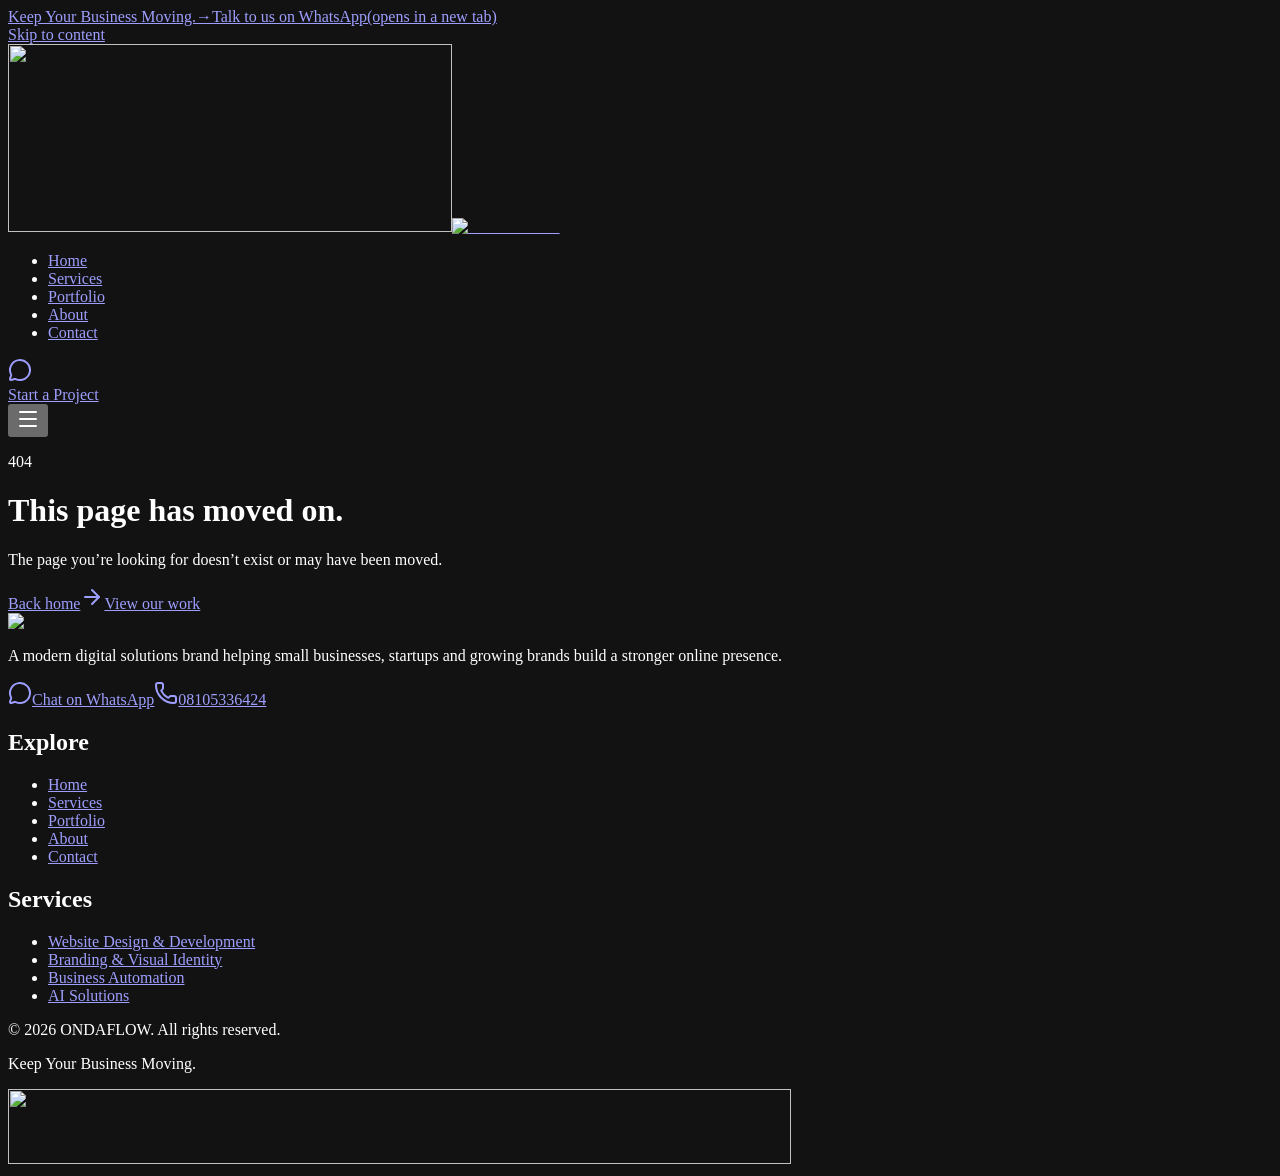
==== 404/index.html @ 3c83a562 "Deploy acc5b81" ====
<!DOCTYPE html><html lang="en" class="QTTWHq_variable VpHh2q_variable ZgHWIW_variable"><head><meta charSet="utf-8"/><meta name="viewport" content="width=device-width, initial-scale=1"/><link rel="preload" as="image" imageSrcSet="/ondaflow-site/brand/ondaflow-icon-960.webp 1x, /ondaflow-site/brand/ondaflow-icon-1440.webp 2x"/><link rel="preload" as="image" imageSrcSet="/ondaflow-site/brand/ondaflow-wordmark-960.webp 1x, /ondaflow-site/brand/ondaflow-wordmark-1440.webp 2x"/><link rel="stylesheet" href="/ondaflow-site/_next/static/chunks/3vk9vojs9kyk1.css" data-precedence="next"/><link rel="preload" as="script" fetchPriority="low" href="/ondaflow-site/_next/static/chunks/1kexj4s7oxhs2.js"/><script src="/ondaflow-site/_next/static/chunks/2r4s4h5xul1n-.js" async=""></script><script src="/ondaflow-site/_next/static/chunks/025e_g9ksha1v.js" async=""></script><script src="/ondaflow-site/_next/static/chunks/3k6omw_e3yz4u.js" async=""></script><script src="/ondaflow-site/_next/static/chunks/turbopack-3lum9zzw87azo.js" async=""></script><script src="/ondaflow-site/_next/static/chunks/327hiana52jrt.js" async=""></script><script src="/ondaflow-site/_next/static/chunks/2cvzv7tgptqig.js" async=""></script><meta name="robots" content="noindex"/><meta name="theme-color" content="#080909"/><meta name="color-scheme" content="dark"/><title>ONDAFLOW — Keep Your Business Moving.</title><meta name="description" content="ONDAFLOW designs websites, builds distinctive brand identities and creates smarter digital solutions that help businesses look professional, work efficiently and grow."/><meta name="application-name" content="ONDAFLOW"/><meta property="og:title" content="ONDAFLOW — Keep Your Business Moving."/><meta property="og:description" content="ONDAFLOW designs websites, builds distinctive brand identities and creates smarter digital solutions that help businesses look professional, work efficiently and grow."/><meta property="og:site_name" content="ONDAFLOW"/><meta property="og:locale" content="en"/><meta property="og:image" content="https://wavethesoundchef-hub.github.io/ondaflow-site/ondaflow-site/opengraph-image.png?opengraph-image.2fow4xd4euu29.png"/><meta property="og:image:type" content="image/png"/><meta property="og:image:width" content="1200"/><meta property="og:image:height" content="630"/><meta property="og:type" content="website"/><meta name="twitter:card" content="summary_large_image"/><meta name="twitter:title" content="ONDAFLOW — Keep Your Business Moving."/><meta name="twitter:description" content="ONDAFLOW designs websites, builds distinctive brand identities and creates smarter digital solutions that help businesses look professional, work efficiently and grow."/><meta name="twitter:image" content="https://wavethesoundchef-hub.github.io/ondaflow-site/ondaflow-site/twitter-image.png?twitter-image.2fow4xd4euu29.png"/><meta name="twitter:image:type" content="image/png"/><meta name="twitter:image:width" content="1200"/><meta name="twitter:image:height" content="630"/><link rel="icon" href="/ondaflow-site/icon.png?icon.3fnjr0ejc4biw.png" sizes="512x512" type="image/png"/><link rel="apple-touch-icon" href="/ondaflow-site/apple-icon.png?apple-icon.0hv5odwr-tr7x.png" sizes="180x180" type="image/png"/><meta name="next-size-adjust" content=""/><script>document.documentElement.classList.add('js')</script><script src="/ondaflow-site/_next/static/chunks/0cz1d0mv5g_q7.js" noModule=""></script></head><body class="flex min-h-dvh flex-col"><div hidden=""><!--$--><!--/$--></div><div class="border-b border-line bg-ink-2 px-4 py-2 text-center"><a href="https://wa.me/2348105336424?text=Hello%20ONDAFLOW%2C%20I%E2%80%99d%20like%20to%20discuss%20a%20project%20for%20my%20business." target="_blank" rel="noopener noreferrer" class="label inline-flex flex-wrap items-center justify-center gap-x-2 text-paper/70 transition-colors hover:text-lime"><span class="text-lime">Keep Your Business Moving.</span><span aria-hidden="true">→</span>Talk to us on WhatsApp<span class="sr-only">(opens in a new tab)</span></a></div><header class="sticky top-0 z-50"><div aria-hidden="true" class="absolute inset-0 -z-10 border-b transition-colors duration-300 border-transparent bg-ink"></div><a href="#main" class="sr-only focus:not-sr-only focus:absolute focus:left-4 focus:top-3 focus:z-[60] focus:rounded-md focus:bg-lime focus:px-4 focus:py-2 focus:text-sm focus:font-semibold focus:text-ink">Skip to content</a><div class="mx-auto flex h-16 w-full max-w-7xl items-center justify-between gap-6 px-5 sm:px-8 lg:h-[4.5rem]"><a aria-label="ONDAFLOW — home" class="inline-flex items-center gap-2.5 " href="/ondaflow-site/"><img alt="" width="444" height="188" decoding="async" data-nimg="1" class="logo-blend h-6 w-auto" style="color:transparent" srcSet="/ondaflow-site/brand/ondaflow-icon-960.webp 1x, /ondaflow-site/brand/ondaflow-icon-1440.webp 2x" src="/ondaflow-site/brand/ondaflow-icon-1440.webp"/><img alt="ONDAFLOW" width="783" height="75" decoding="async" data-nimg="1" class="logo-blend h-[15px] w-auto sm:h-[17px]" style="color:transparent" srcSet="/ondaflow-site/brand/ondaflow-wordmark-960.webp 1x, /ondaflow-site/brand/ondaflow-wordmark-1440.webp 2x" src="/ondaflow-site/brand/ondaflow-wordmark-1440.webp"/></a><nav aria-label="Primary" class="hidden lg:block"><ul class="flex items-center gap-1"><li><a class="relative rounded-md px-4 py-2 text-sm font-medium transition-colors hover:text-paper text-paper/65" href="/ondaflow-site/">Home</a></li><li><a class="relative rounded-md px-4 py-2 text-sm font-medium transition-colors hover:text-paper text-paper/65" href="/ondaflow-site/services/">Services</a></li><li><a class="relative rounded-md px-4 py-2 text-sm font-medium transition-colors hover:text-paper text-paper/65" href="/ondaflow-site/portfolio/">Portfolio</a></li><li><a class="relative rounded-md px-4 py-2 text-sm font-medium transition-colors hover:text-paper text-paper/65" href="/ondaflow-site/about/">About</a></li><li><a class="relative rounded-md px-4 py-2 text-sm font-medium transition-colors hover:text-paper text-paper/65" href="/ondaflow-site/contact/">Contact</a></li></ul></nav><div class="flex items-center gap-2"><a href="https://wa.me/2348105336424?text=Hello%20ONDAFLOW%2C%20I%E2%80%99d%20like%20to%20discuss%20a%20project%20for%20my%20business." target="_blank" rel="noopener noreferrer" aria-label="Chat with ONDAFLOW on WhatsApp (opens in a new tab)" class="plausible-event-name=WhatsApp+Click hidden size-11 items-center justify-center rounded-lg border border-paper/20 text-paper transition-colors hover:border-lime hover:text-lime sm:inline-flex"><svg xmlns="http://www.w3.org/2000/svg" width="24" height="24" viewBox="0 0 24 24" fill="none" stroke="currentColor" stroke-width="2" stroke-linecap="round" stroke-linejoin="round" class="lucide lucide-message-circle size-[18px]" aria-hidden="true"><path d="M2.992 16.342a2 2 0 0 1 .094 1.167l-1.065 3.29a1 1 0 0 0 1.236 1.168l3.413-.998a2 2 0 0 1 1.099.092 10 10 0 1 0-4.777-4.719"></path></svg></a><div class="hidden sm:block"><a class="group inline-flex items-center justify-center gap-2 rounded-lg font-semibold tracking-tight whitespace-nowrap transition-all duration-200 active:scale-[0.98] disabled:opacity-60 disabled:pointer-events-none bg-lime text-ink hover:bg-paper hover:shadow-[0_0_0_4px_rgba(184,255,61,0.18)] h-11 px-5 text-sm  " href="/ondaflow-site/contact/#start">Start a Project</a></div><button type="button" aria-expanded="false" aria-controls="mobile-menu" aria-label="Open menu" class="inline-flex size-11 items-center justify-center rounded-lg border border-paper/20 text-paper lg:hidden"><svg xmlns="http://www.w3.org/2000/svg" width="24" height="24" viewBox="0 0 24 24" fill="none" stroke="currentColor" stroke-width="2" stroke-linecap="round" stroke-linejoin="round" class="lucide lucide-menu size-5" aria-hidden="true"><path d="M4 5h16"></path><path d="M4 12h16"></path><path d="M4 19h16"></path></svg></button></div></div><div id="mobile-menu" hidden="" class="fixed inset-x-0 top-16 bottom-0 overflow-y-auto border-t border-line bg-ink px-5 pb-10 pt-6 lg:hidden"><nav aria-label="Mobile"><ul class="divide-y divide-line"><li><a class="flex items-center justify-between py-4 font-display text-3xl font-semibold tracking-tight text-paper" href="/ondaflow-site/">Home</a></li><li><a class="flex items-center justify-between py-4 font-display text-3xl font-semibold tracking-tight text-paper" href="/ondaflow-site/services/">Services</a></li><li><a class="flex items-center justify-between py-4 font-display text-3xl font-semibold tracking-tight text-paper" href="/ondaflow-site/portfolio/">Portfolio</a></li><li><a class="flex items-center justify-between py-4 font-display text-3xl font-semibold tracking-tight text-paper" href="/ondaflow-site/about/">About</a></li><li><a class="flex items-center justify-between py-4 font-display text-3xl font-semibold tracking-tight text-paper" href="/ondaflow-site/contact/">Contact</a></li></ul></nav><div class="mt-8 flex flex-col gap-3"><a class="group inline-flex items-center justify-center gap-2 rounded-lg font-semibold tracking-tight whitespace-nowrap transition-all duration-200 active:scale-[0.98] disabled:opacity-60 disabled:pointer-events-none bg-lime text-ink hover:bg-paper hover:shadow-[0_0_0_4px_rgba(184,255,61,0.18)] h-13 px-7 text-base  " href="/ondaflow-site/contact/#start">Start a Project<svg xmlns="http://www.w3.org/2000/svg" width="24" height="24" viewBox="0 0 24 24" fill="none" stroke="currentColor" stroke-width="2" stroke-linecap="round" stroke-linejoin="round" class="lucide lucide-arrow-right size-4 transition-transform duration-200 group-hover:translate-x-0.5 group-hover:-translate-y-px" aria-hidden="true"><path d="M5 12h14"></path><path d="m12 5 7 7-7 7"></path></svg></a><a href="https://wa.me/2348105336424?text=Hello%20ONDAFLOW%2C%20I%E2%80%99d%20like%20to%20discuss%20a%20project%20for%20my%20business." target="_blank" rel="noopener noreferrer" class="group inline-flex items-center justify-center gap-2 rounded-lg font-semibold tracking-tight whitespace-nowrap transition-all duration-200 active:scale-[0.98] disabled:opacity-60 disabled:pointer-events-none border border-paper/25 text-paper hover:border-lime hover:text-lime h-13 px-7 text-base plausible-event-name=WhatsApp+Click "><svg xmlns="http://www.w3.org/2000/svg" width="24" height="24" viewBox="0 0 24 24" fill="none" stroke="currentColor" stroke-width="2" stroke-linecap="round" stroke-linejoin="round" class="lucide lucide-message-circle size-4" aria-hidden="true"><path d="M2.992 16.342a2 2 0 0 1 .094 1.167l-1.065 3.29a1 1 0 0 0 1.236 1.168l3.413-.998a2 2 0 0 1 1.099.092 10 10 0 1 0-4.777-4.719"></path></svg>Chat on WhatsApp</a></div></div></header><main id="main" class="flex-1"><div class="mx-auto w-full max-w-7xl px-5 sm:px-8 py-32 text-center"><p class="font-display text-sm font-semibold uppercase tracking-[0.2em] text-lime">404</p><h1 class="mt-4 font-display text-4xl font-semibold tracking-tight sm:text-5xl">This page has moved on.</h1><p class="mx-auto mt-4 max-w-md text-paper/70">The page you’re looking for doesn’t exist or may have been moved.</p><div class="mt-8 flex justify-center gap-3"><a class="group inline-flex items-center justify-center gap-2 rounded-lg font-semibold tracking-tight whitespace-nowrap transition-all duration-200 active:scale-[0.98] disabled:opacity-60 disabled:pointer-events-none bg-lime text-ink hover:bg-paper hover:shadow-[0_0_0_4px_rgba(184,255,61,0.18)] h-11 px-5 text-sm  " href="/ondaflow-site/">Back home<svg xmlns="http://www.w3.org/2000/svg" width="24" height="24" viewBox="0 0 24 24" fill="none" stroke="currentColor" stroke-width="2" stroke-linecap="round" stroke-linejoin="round" class="lucide lucide-arrow-right size-4 transition-transform duration-200 group-hover:translate-x-0.5 group-hover:-translate-y-px" aria-hidden="true"><path d="M5 12h14"></path><path d="m12 5 7 7-7 7"></path></svg></a><a class="group inline-flex items-center justify-center gap-2 rounded-lg font-semibold tracking-tight whitespace-nowrap transition-all duration-200 active:scale-[0.98] disabled:opacity-60 disabled:pointer-events-none border border-paper/25 text-paper hover:border-lime hover:text-lime h-11 px-5 text-sm  " href="/ondaflow-site/portfolio/">View our work</a></div></div><!--$--><!--/$--></main><footer class="border-t border-line bg-ink"><div class="mx-auto w-full max-w-7xl px-5 sm:px-8 py-16 lg:py-20"><div class="grid gap-12 lg:grid-cols-12"><div class="lg:col-span-5"><img alt="ONDAFLOW — Keep your business moving" loading="lazy" width="976" height="512" decoding="async" data-nimg="1" class="logo-blend -ml-3 h-auto w-64" style="color:transparent" srcSet="/ondaflow-site/brand/ondaflow-logo-primary-1440.webp 1x, /ondaflow-site/brand/ondaflow-logo-primary-1440.webp 2x" src="/ondaflow-site/brand/ondaflow-logo-primary-1440.webp"/><p class="mt-2 max-w-sm text-sm leading-relaxed text-paper/65">A modern digital solutions brand helping small businesses, startups and growing brands build a stronger online presence.</p><div class="mt-6 flex flex-col items-start gap-3"><a href="https://wa.me/2348105336424?text=Hello%20ONDAFLOW%2C%20I%E2%80%99d%20like%20to%20discuss%20a%20project%20for%20my%20business." target="_blank" rel="noopener noreferrer" class="group inline-flex items-center justify-center gap-2 rounded-lg font-semibold tracking-tight whitespace-nowrap transition-all duration-200 active:scale-[0.98] disabled:opacity-60 disabled:pointer-events-none bg-lime text-ink hover:bg-paper hover:shadow-[0_0_0_4px_rgba(184,255,61,0.18)] h-11 px-5 text-sm plausible-event-name=WhatsApp+Click "><svg xmlns="http://www.w3.org/2000/svg" width="24" height="24" viewBox="0 0 24 24" fill="none" stroke="currentColor" stroke-width="2" stroke-linecap="round" stroke-linejoin="round" class="lucide lucide-message-circle size-4" aria-hidden="true"><path d="M2.992 16.342a2 2 0 0 1 .094 1.167l-1.065 3.29a1 1 0 0 0 1.236 1.168l3.413-.998a2 2 0 0 1 1.099.092 10 10 0 1 0-4.777-4.719"></path></svg>Chat on WhatsApp</a><a href="tel:08105336424" class="inline-flex items-center gap-2 text-sm text-paper/70 transition-colors hover:text-lime"><svg xmlns="http://www.w3.org/2000/svg" width="24" height="24" viewBox="0 0 24 24" fill="none" stroke="currentColor" stroke-width="2" stroke-linecap="round" stroke-linejoin="round" class="lucide lucide-phone size-4" aria-hidden="true"><path d="M13.832 16.568a1 1 0 0 0 1.213-.303l.355-.465A2 2 0 0 1 17 15h3a2 2 0 0 1 2 2v3a2 2 0 0 1-2 2A18 18 0 0 1 2 4a2 2 0 0 1 2-2h3a2 2 0 0 1 2 2v3a2 2 0 0 1-.8 1.6l-.468.351a1 1 0 0 0-.292 1.233 14 14 0 0 0 6.392 6.384"></path></svg>08105336424</a></div></div><nav aria-label="Footer" class="grid grid-cols-2 gap-10 sm:grid-cols-2 lg:col-span-7 lg:pl-12"><div><h2 class="text-xs font-semibold uppercase tracking-[0.2em] text-mute">Explore</h2><ul class="mt-5 space-y-3"><li><a class="text-sm text-paper/80 transition-colors hover:text-lime" href="/ondaflow-site/">Home</a></li><li><a class="text-sm text-paper/80 transition-colors hover:text-lime" href="/ondaflow-site/services/">Services</a></li><li><a class="text-sm text-paper/80 transition-colors hover:text-lime" href="/ondaflow-site/portfolio/">Portfolio</a></li><li><a class="text-sm text-paper/80 transition-colors hover:text-lime" href="/ondaflow-site/about/">About</a></li><li><a class="text-sm text-paper/80 transition-colors hover:text-lime" href="/ondaflow-site/contact/">Contact</a></li></ul></div><div><h2 class="text-xs font-semibold uppercase tracking-[0.2em] text-mute">Services</h2><ul class="mt-5 space-y-3"><li><a class="text-sm text-paper/80 transition-colors hover:text-lime" href="/ondaflow-site/services/#web">Website Design &amp; Development</a></li><li><a class="text-sm text-paper/80 transition-colors hover:text-lime" href="/ondaflow-site/services/#brand">Branding &amp; Visual Identity</a></li><li><a class="text-sm text-paper/80 transition-colors hover:text-lime" href="/ondaflow-site/services/#automation">Business Automation</a></li><li><a class="text-sm text-paper/80 transition-colors hover:text-lime" href="/ondaflow-site/services/#ai">AI Solutions</a></li></ul></div></nav></div><div class="mt-14 flex flex-col gap-3 border-t border-line pt-6 text-xs text-mute sm:flex-row sm:items-center sm:justify-between"><p>© <!-- -->2026<!-- --> <!-- -->ONDAFLOW<!-- -->. All rights reserved.</p><p>Keep Your Business Moving.</p></div><img alt="" aria-hidden="true" loading="lazy" width="783" height="75" decoding="async" data-nimg="1" class="logo-blend mt-12 h-auto w-full opacity-95" style="color:transparent" srcSet="/ondaflow-site/brand/ondaflow-wordmark-960.webp 1x, /ondaflow-site/brand/ondaflow-wordmark-1440.webp 2x" src="/ondaflow-site/brand/ondaflow-wordmark-1440.webp"/></div></footer><script id="_R_">(globalThis["TURBOPACK"] || (globalThis["TURBOPACK"] = [])).push({"otherChunks":["static/chunks/1kexj4s7oxhs2.js","static/chunks/2r4s4h5xul1n-.js","static/chunks/025e_g9ksha1v.js","static/chunks/3k6omw_e3yz4u.js"],"runtimeModuleIds":[94553]});</script><script src="/ondaflow-site/_next/static/chunks/1kexj4s7oxhs2.js" async=""></script><script>(self.__next_f=self.__next_f||[]).push([0])</script><script>self.__next_f.push([1,"1:\"$Sreact.fragment\"\n2:\"/ondaflow-site/_next/static/chunks/327hiana52jrt.js\"\n3:\"/ondaflow-site/_next/static/chunks/2cvzv7tgptqig.js\"\n4:I[2971,[\"$2\",\"$3\"],\"Header\"]\n5:I[39756,[\"$2\",\"$3\"],\"default\"]\n6:I[37457,[\"$2\",\"$3\"],\"default\"]\n7:I[22016,[\"$2\",\"$3\"],\"\"]\n8:I[5014,[\"$2\",\"$3\"],\"default\"]\n9:I[5500,[\"$2\",\"$3\"],\"Image\"]\n16:I[68027,[\"$2\",\"$3\"],\"default\",1]\n:HL[\"/ondaflow-site/_next/static/chunks/3vk9vojs9kyk1.css\",\"style\"]\n12:X\n13:[[\"children\",{\"s\":\"__PAGE__\",\"h\":512,\"d\":{\"r\":\"$L14\",\"p\":false,\"v\":null}}]]\n10:[[\"children\",{\"s\":\"/_not-found\",\"h\":512,\"d\":{\"r\":\"$L11\",\"p\":false,\"v\":\"$12\"},\"c\":\"$Q13\"}]]\n0:{\"P\":null,\"c\":[\"\",\"_not-found\",\"\"],\"q\":\"\",\"i\":false,\"t\":{\"t\":{\"s\":\"\",\"h\":528,\"d\":{\"r\":[\"$\",\"$1\",\"c\",{\"children\":[[[\"$\",\"link\",\"0\",{\"rel\":\"stylesheet\",\"href\":\"/ondaflow-site/_next/static/chunks/3vk9vojs9kyk1.css\",\"precedence\":\"next\",\"crossOrigin\":\"$undefined\",\"nonce\":\"$undefined\"}],[\"$\",\"script\",\"script-0\",{\"src\":\"/ondaflow-site/_next/static/chunks/327hiana52jrt.js\",\"async\":true,\"nonce\":\"$undefined\"}],[\"$\",\"script\",\"script-1\",{\"src\":\"/ondaflow-site/_next/static/chunks/2cvzv7tgptqig.js\",\"async\":true,\"nonce\":\"$undefined\"}]],[\"$\",\"html\",null,{\"lang\":\"en\",\"className\":\"QTTWHq_variable VpHh2q_variable ZgHWIW_variable\",\"suppressHydrationWarning\":true,\"children\":[[\"$\",\"head\",null,{\"children\":[\"$\",\"script\",null,{\"dangerouslySetInnerHTML\":{\"__html\":\"document.documentElement.classList.add('js')\"}}]}],[\"$\",\"body\",null,{\"className\":\"flex min-h-dvh flex-col\",\"children\":[[\"$\",\"div\",null,{\"className\":\"border-b border-line bg-ink-2 px-4 py-2 text-center\",\"children\":[\"$\",\"a\",null,{\"href\":\"https://wa.me/2348105336424?text=Hello%20ONDAFLOW%2C%20I%E2%80%99d%20like%20to%20discuss%20a%20project%20for%20my%20business.\",\"target\":\"_blank\",\"rel\":\"noopener noreferrer\",\"className\":\"label inline-flex flex-wrap items-center justify-center gap-x-2 text-paper/70 transition-colors hover:text-lime\",\"children\":[[\"$\",\"span\",null,{\"className\":\"text-lime\",\"children\":\"Keep Your Business Moving.\"}],[\"$\",\"span\",null,{\"aria-hidden\":true,\"children\":\"→\"}],\"Talk to us on WhatsApp\",[\"$\",\"span\",null,{\"className\":\"sr-only\",\"children\":\"(opens in a new tab)\"}]]}]}],[\"$\",\"$L4\",null,{}],[\"$\",\"main\",null,{\"id\":\"main\",\"className\":\"flex-1\",\"children\":[\"$\",\"$L5\",null,{\"parallelRouterKey\":\"children\",\"error\":\"$undefined\",\"errorStyles\":\"$undefined\",\"errorScripts\":\"$undefined\",\"template\":[\"$\",\"$L6\",null,{}],\"templateStyles\":\"$undefined\",\"templateScripts\":\"$undefined\",\"notFound\":[[\"$\",\"div\",null,{\"className\":\"mx-auto w-full max-w-7xl px-5 sm:px-8 py-32 text-center\",\"children\":[[\"$\",\"p\",null,{\"className\":\"font-display text-sm font-semibold uppercase tracking-[0.2em] text-lime\",\"children\":\"404\"}],[\"$\",\"h1\",null,{\"className\":\"mt-4 font-display text-4xl font-semibold tracking-tight sm:text-5xl\",\"children\":\"This page has moved on.\"}],[\"$\",\"p\",null,{\"className\":\"mx-auto mt-4 max-w-md text-paper/70\",\"children\":\"The page you’re looking for doesn’t exist or may have been moved.\"}],[\"$\",\"div\",null,{\"className\":\"mt-8 flex justify-center gap-3\",\"children\":[[\"$\",\"$L7\",null,{\"href\":\"/\",\"className\":\"group inline-flex items-center justify-center gap-2 rounded-lg font-semibold tracking-tight whitespace-nowrap transition-all duration-200 active:scale-[0.98] disabled:opacity-60 disabled:pointer-events-none bg-lime text-ink hover:bg-paper hover:shadow-[0_0_0_4px_rgba(184,255,61,0.18)] h-11 px-5 text-sm  \",\"children\":[\"Back home\",[\"$\",\"$L8\",null,{\"ref\":\"$undefined\",\"icon\":{\"name\":\"arrow-right\",\"size\":24,\"node\":[[\"path\",{\"d\":\"M5 12h14\",\"key\":\"1ays0h\"}],[\"path\",{\"d\":\"m12 5 7 7-7 7\",\"key\":\"xquz4c\"}]]},\"className\":\"size-4 transition-transform duration-200 group-hover:translate-x-0.5 group-hover:-translate-y-px\",\"aria-hidden\":true}]]}],[\"$\",\"$L7\",null,{\"href\":\"/portfolio\",\"className\":\"group inline-flex items-center justify-center gap-2 rounded-lg font-semibold tracking-tight whitespace-nowrap transition-all duration-200 active:scale-[0.98] disabled:opacity-60 disabled:pointer-events-none border border-paper/25 text-paper hover:border-lime hover:text-lime h-11 px-5 text-sm  \",\"children\":[\"View our work\",\"$undefined\"]}]]}]]}],[]],\"forbidden\":\"$undefined\",\"unauthorized\":\"$undefined\"}]}],[\"$\",\"footer\",null,{\"className\":\"border-t border-line bg-ink\",\"children\":[\"$\",\"div\",null,{\"className\":\"mx-auto w-full max-w-7xl px-5 sm:px-8 py-16 lg:py-20\",\"children\":[[\"$\",\"div\",null,{\"className\":\"grid gap-12 lg:grid-cols-12\",\"children\":[[\"$\",\"div\",null,{\"className\":\"lg:col-span-5\",\"children\":[[\"$\",\"$L9\",null,{\"src\":\"/brand/ondaflow-logo-primary.png\",\"alt\":\"ONDAFLOW — Keep your business moving\",\"width\":976,\"height\":512,\"className\":\"logo-blend -ml-3 h-auto w-64\"}],[\"$\",\"p\",null,{\"className\":\"mt-2 max-w-sm text-sm leading-relaxed text-paper/65\",\"children\":\"A modern digital solutions brand helping small businesses, startups and growing brands build a stronger online presence.\"}],[\"$\",\"div\",null,{\"className\":\"mt-6 flex flex-col items-start gap-3\",\"children\":[\"$La\",\"$Lb\"]}]]}],\"$Lc\"]}],\"$Ld\",\"$Le\"]}]}],\"$Lf\"]}]]}]]}],\"p\":false,\"v\":null},\"c\":\"$Q10\"},\"h\":{\"r\":\"$L15\",\"p\":false,\"v\":null}},\"m\":\"$undefined\",\"G\":[\"$16\",[\"$L17\"]],\"S\":true,\"r\":\"$undefined\",\"s\":\"$undefined\",\"a\":\"$undefined\",\"l\":\"$undefined\",\"p\":\"$undefined\",\"d\":\"$undefined\",\"b\":\"p0hOeB-Er1i9KVOK7mWdf\"}\n18:I[97367,[\"$2\",\"$3\"],\"OutletBoundary\"]\n19:\"$Sreact.suspense\"\n1b:\"ViewportBoundary\"\n1c:I[97367,[\"$2\",\"$3\"],\"$1b\"]\n1e:\"MetadataBoundary\"\n1f:I[97367,[\"$2\",\"$3\"],\"$1e\"]\na:[\"$\",\"a\",null,{\"href\":\"https://wa.me/2348105336424?text=Hello%20ONDAFLOW%2C%20I%E2%80%99d%20like%20to%20discuss%20a%20project%20for%20my%20business.\",\"target\":\"_blank\",\"rel\":\"noopener noreferrer\",\"className\":\"group inline-flex items-center justify-center gap-2 rounded-lg font-semibold tracking-tight whitespace-nowrap transition-all duration-200 active:scale-[0.98] disabled:opacity-60 disabled:pointer-events-none bg-lime text-ink hover:bg-paper hover:shadow-[0_0_0_4px_rgba(184,255,61,0.18)] h-11 px-5 text-sm plausible-event-name=WhatsApp+Click \",\"children\":[[[\"$\",\"$L8\",null,{\"ref\":\"$undefined\",\"icon\":{\"name\":\"message-circle\",\"size\":24,\"node\":[[\"path\",{\"d\":\"M2.992 16.342a2 2 0 0 1 .094 1.167l-1.065 3.29a1 1 0 0 0 1.236 1.168l3.413-.998a2 2 0 0 1 1.099.092 10 10 0 1 0-4.777-4.719\",\"key\":\"1sd12s\"}]]},\"className\":\"size-4\",\"aria-hidden\":true}],\"Chat on WhatsApp\"],\"$undefined\"]}]\nb:[\"$\",\"a\",null,{\"href\":\"tel:08105336424\",\"className\":\"inline-flex items-center gap-2 text-sm text-paper/70 transition-colors hover:text-lime\",\"children\":[[\"$\",\"$L8\",null,{\"ref\":\"$undefined\",\"icon\":{\"name\":\"phone\",\"size\":24,\"node\":[[\"path\",{\"d\":\"M13.832 16.568a1 1 0 0 0 1.213-.303l.355-.465A2 2 0 0 1 17 15h3a2 2 0 0 1 2 2v3a2 2 0 0 1-2 2A18 18 0 0 1 2 4a2 2 0 0 1 2-2h3a2 2 0 0 1 2 2v3a2 2 0 0 1-.8 1.6l-.468.351a1 1 0 0 0-.292 1.233 14 14 0 0 0 6.392 6.384\",\"key\":\"9njp5v\"}]]},\"className\":\"size-4\",\"aria-hidden\":true}],\"08105336424\"]}]\nc:[\"$\",\"nav\",null,{\"aria-label\":\"Footer\",\"className\":\"grid grid-cols-2 gap-10 sm:grid-cols-2 lg:col-span-7 lg:pl-12\",\"children\":[[\"$\",\"div\",null,{\"children\":[[\"$\",\"h2\",null,{\"className\":\"text-xs font-semibold uppercase tracking-[0.2em] text-mute\",\"children\":\"Explore\"}],[\"$\",\"ul\",null,{\"className\":\"mt-5 space-y-3\",\"children\":[[\"$\",\"li\",\"/\",{\"children\":[\"$\",\"$L7\",null,{\"href\":\"/\",\"className\":\"text-sm text-paper/80 transition-colors hover:text-lime\",\"children\":\"Home\"}]}],[\"$\",\"li\",\"/services\",{\"children\":[\"$\",\"$L7\",null,{\"href\":\"/services\",\"className\":\"text-sm text-paper/80 transition-colors hover:text-lime\",\"children\":\"Services\"}]}],[\"$\",\"li\",\"/portfolio\",{\"children\":[\"$\",\"$L7\",null,{\"href\":\"/portfolio\",\"className\":\"text-sm text-paper/80 transition-colors hover:text-lime\",\"children\":\"Portfolio\"}]}],[\"$\",\"li\",\"/about\",{\"children\":[\"$\",\"$L7\",null,{\"href\":\"/about\",\"className\":\"text-sm text-paper/80 transition-colors hover:text-lime\",\"children\":\"About\"}]}],[\"$\",\"li\",\"/contact\",{\"children\":[\"$\",\"$L7\",null,{\"href\":\"/contact\",\"className\":\"text-sm text-paper/80 transition-colors hover:text-lime\",\"children\":\"Contact\"}]}]]}]]}],[\"$\",\"div\",null,{\"children\":[[\"$\",\"h2\",null,{\"className\":\"text-xs font-semibold uppercase tracking-[0.2em] text-mute\",\"children\":\"Services\"}],[\"$\",\"ul\",null,{\"className\":\"mt-5 space-y-3\",\"children\":[[\"$\",\"li\",\"web\",{\"children\":[\"$\",\"$L7\",null,{\"href\":\"/services#web\",\"className\":\"text-sm text-paper/80 transition-colors hover:text-lime\",\"children\":\"Website Design \u0026 Development\"}]}],[\"$\",\"li\",\"brand\",{\"children\":[\"$\",\"$L7\",null,{\"href\":\"/services#brand\",\"className\":\"text-sm text-paper/80 transition-colors hover:text-lime\",\"children\":\"Branding \u0026 Visual Identity\"}]}],[\"$\",\"li\",\"automation\",{\"children\":[\"$\",\"$L7\",null,{\"href\":\"/services#automation\",\"className\":\"text-sm text-paper/80 transition-colors hover:text-lime\",\"children\":\"Business Automation\"}]}],[\"$\",\"li\",\"ai\",{\"children\":[\"$\",\"$L7\",null,{\"href\":\"/services#ai\",\"className\":\"text-sm text-paper/80 transition-colors hover:text-lime\",\"children\":\"AI Solutions\"}]}]]}]]}]]}]\nd:[\"$\",\"div\",null,{\"className\":\"mt-14 flex flex-col gap-3 border-t border-line pt-6 text-xs text-mute sm:flex-row sm:items-center sm:justify-between\",\"children\":[[\"$\",\"p\",null,{\"children\":[\"© \",2026,\" \",\"ONDAFLOW\",\". All rights reserved.\"]}],[\"$\",\"p\",null,{\"children\":\"Keep Your Business Moving.\"}]]}]\ne:[\"$\",\"$L9\",null,{\"src\":\"/brand/ondaflow-wordmark.png\",\"alt\":\"\",\"aria-hidden\":true,\"width\":783,\"height\":75,\"className\":\"logo-blend mt-12 h-auto w-full opacity-95\"}]\nf:null\n11:[\"$\",\"$1\",\"c\",{\"children\":[null,[\"$\",\"$L5\",null,{\"parallelRouterKey\":\"children\",\"error\":\"$undefined\",\"errorStyles\":\"$undefined\",\"errorScripts\":\"$undefined\",\"template\":[\"$\",\"$L6\",null,{}],\"templateStyles\":\"$undefined\",\"templateScripts\":\"$undefined\",\"notFound\":\"$undefined\",\"forbidden\":\"$undefined\",\"unauthorized\":\"$undefined\"}]]}]\n14:[\"$\",\"$1\",\"c\",{\"children\":[[\"$\",\"div\",null,{\"className\":\"mx-auto w-full max-w-7xl px-5 sm:px-8 py-32 text-center\",\"children\":[[\"$\",\"p\",null,{\"className\":\"font-display text-sm font-semibold uppercase tracking-[0.2em] text-lime\",\"children\":\"404\"}],[\"$\",\"h1\",null,{\"className\":\"mt-4 font-display text-4xl font-semibold tracking-tight sm:text-5xl\",\"children\":\"This page has moved on.\"}],[\"$\",\"p\",null,{\"className\":\"mx-auto mt-4 max-w-md text-paper/70\",\"children\":\"The page you’re looking for doesn’t exist or may have been moved.\"}],[\"$\",\"div\",null,{\"className\":\"mt-8 flex justify-center gap-3\",\"children\":[[\"$\",\"$L7\",null,{\"href\":\"/\",\"className\":\"group inline-flex items-center justify-center gap-2 rounded-lg font-semibold tracking-tight whitespace-nowrap transition-all duration-200 active:scale-[0.98] disabled:opacity-60 disabled:pointer-events-none bg-lime text-ink hover:bg-paper hover:shadow-[0_0_0_4px_rgba(184,255,61,0.18)] h-11 px-5 text-sm  \",\"children\":[\"Back home\",[\"$\",\"$L8\",null,{\"ref\":\"$undefined\",\"icon\":\"$0:t:t:d:r:props:children:1:props:children:1:props:children:2:props:children:props:notFound:0:props:children:3:props:children:0:props:children:1:props:icon\",\"className\":\"size-4 transition-transform duration-200 group-hover:translate-x-0.5 group-hover:-translate-y-px\",\"aria-hidden\":true}]]}],[\"$\",\"$L7\",null,{\"href\":\"/portfolio\",\"className\":\"group inline-flex items-center justify-center gap-2 rounded-lg font-semibold tracking-tight whitespace-nowrap transition-all duration-200 active:scale-[0.98] disabled:opacity-60 disabled:pointer-events-none border border-paper/25 text-paper hover:border-lime hover:text-lime h-11 px-5 text-sm  \",\"children\":[\"View our work\",\"$undefined\"]}]]}]]}],null,[\"$\",\"$L18\",null,{\"children\":[\"$\",\"$19\",null,{\"name\":\"Next.MetadataOutlet\",\"children\":\"$@1a\"}]}]]}]\n15:[\"$\",\"$1\",\"h\",{\"children\":[[\"$\",\"meta\",null,{\"name\":\"robots\",\"content\":\"noindex\"}],[\"$\",\"$L1c\",null,{\"children\":\"$L1d\"}],[\"$\",\"$L1f\",null,{\"children\":[[\"$\",\"div\",null,{\"hidden\":true,\"children\":[\"$\",\"$19\",null,{\"name\":\"Next.Metadata\",\"children\":\"$L20\"}]}],null]}],[\"$\",\"meta\",null,{\"name\":\"next-size-adjust\",\"content\":\"\"}]]}]\n17:[\"$\",\"link\",\"0\",{\"rel\":\"stylesheet\",\"href\":\"/ondaflow-site/_next/static/chunks/3vk9vojs9kyk1.css\",\"precedence\":\"next\",\"crossOrigin\":\"$undefined\",\"nonce\":\"$undefined\"}]\n12:C\n1d:[[\"$\",\"meta\",\"0\",{\"charSet\":\"utf-8\"}],[\"$\",\"meta\",\"1\",{\"name\":\"viewport\",\"content\":\"width=device-width, initial-scale=1\"}],[\"$\",\"meta\",\"2\",{\"name\":\"theme-color\",\"content\":\"#080909\"}],[\"$\",\"meta\",\"3\",{\"name\":\"color-scheme\",\"content\":\"dark\"}]]\n21:I[27201,[\"$2\",\"$3\"],\"IconMark\"]\n1a:null\n20:[[\"$\",\"title\",\"0\",{\"children\":\"ONDAFLOW — Keep Your Business Moving.\"}],[\"$\",\"meta\",\"1\",{\"name\":\"description\",\"content\":\"ONDAFLOW designs websites, builds distinctive brand identities and creates smarter digital solutions that help businesses look professional, work efficiently and grow.\"}],[\"$\",\"meta\",\"2\",{\"name\":\"application-name\",\"content\":\"ONDAFLOW\"}],[\"$\",\"meta\",\"3\",{\"property\":\"og:title\",\"content\":\"ONDAFLOW — Keep Your Business Moving.\"}],[\"$\",\"meta\",\"4\",{\"property\":\"og:description\",\"content\":\"ONDAFLOW designs websites, builds distinctive brand identities and creates smarter digital solutions that help businesses look professional, work efficiently and grow.\"}],[\"$\",\"meta\",\"5\",{\"property\":\"og:site_name\",\"content\":\"ONDAFLOW\"}],[\"$\",\"meta\",\"6\",{\"property\":\"og:locale\",\"content\":\"en\"}],[\"$\",\"meta\",\"7\",{\"property\":\"og:image\",\"content\":\"https://wavethesoundchef-hub.github.io/ondaflow-site/ondaflow-site/opengraph-image.png?opengraph-image.2fow4xd4euu29.png\"}],[\"$\",\"meta\",\"8\",{\"property\":\"og:image:type\",\"content\":\"image/png\"}],[\"$\",\"meta\",\"9\",{\"property\":\"og:image:width\",\"content\":\"1200\"}],[\"$\",\"meta\",\"10\",{\"property\":\"og:image:height\",\"content\":\"630\"}],[\"$\",\"meta\",\"11\",{\"property\":\"og:type\",\"content\":\"website\"}],[\"$\",\"meta\",\"12\",{\"name\":\"twitter:card\",\"content\":\"summary_large_image\"}],[\"$\",\"meta\",\"13\",{\"name\":\"twitter:title\",\"content\":\"ONDAFLOW — Keep Your Business Moving.\"}],[\"$\",\"meta\",\"14\",{\"name\":\"twitter:description\",\"content\":\"ONDAFLOW designs websites, builds distinctive brand identities and creates smarter digital solutions that help businesses look professional, work efficiently and grow.\"}],[\"$\",\"meta\",\"15\",{\"name\":\"twitter:image\",\"content\":\"https://wavethesoundchef-hub.github.io/ondaflow-site/ondaflow-site/twitter-image.png?twitter-image.2fow4xd4euu29.png\"}],[\"$\",\"meta\",\"16\",{\"name\":\"twitter:image:type\",\"content\":\"image/png\"}],[\"$\",\"meta\",\"17\",{\"name\":\"twitter:image:width\",\"content\":\"1200\"}],[\"$\",\"meta\",\"18\",{\"name\":\"twitter:image:height\",\"content\":\"630\"}],[\"$\",\"link\",\"19\",{\"rel\":\"icon\",\"href\":\"/ondaflow-site/icon.png?icon.3fnjr0ejc4biw.png\",\"sizes\":\"512x512\",\"type\":\"image/png\"}],[\"$\",\"link\",\"20\",{\"rel\":\"apple-touch-icon\",\"href\":\"/ondaflow-site/apple-icon.png?apple-icon.0hv5odwr-tr7x.png\",\"sizes\":\"180x180\",\"type\":\"image/png\"}],[\"$\",\"$L21\",\"21\",{}]]\n"])</script></body></html>
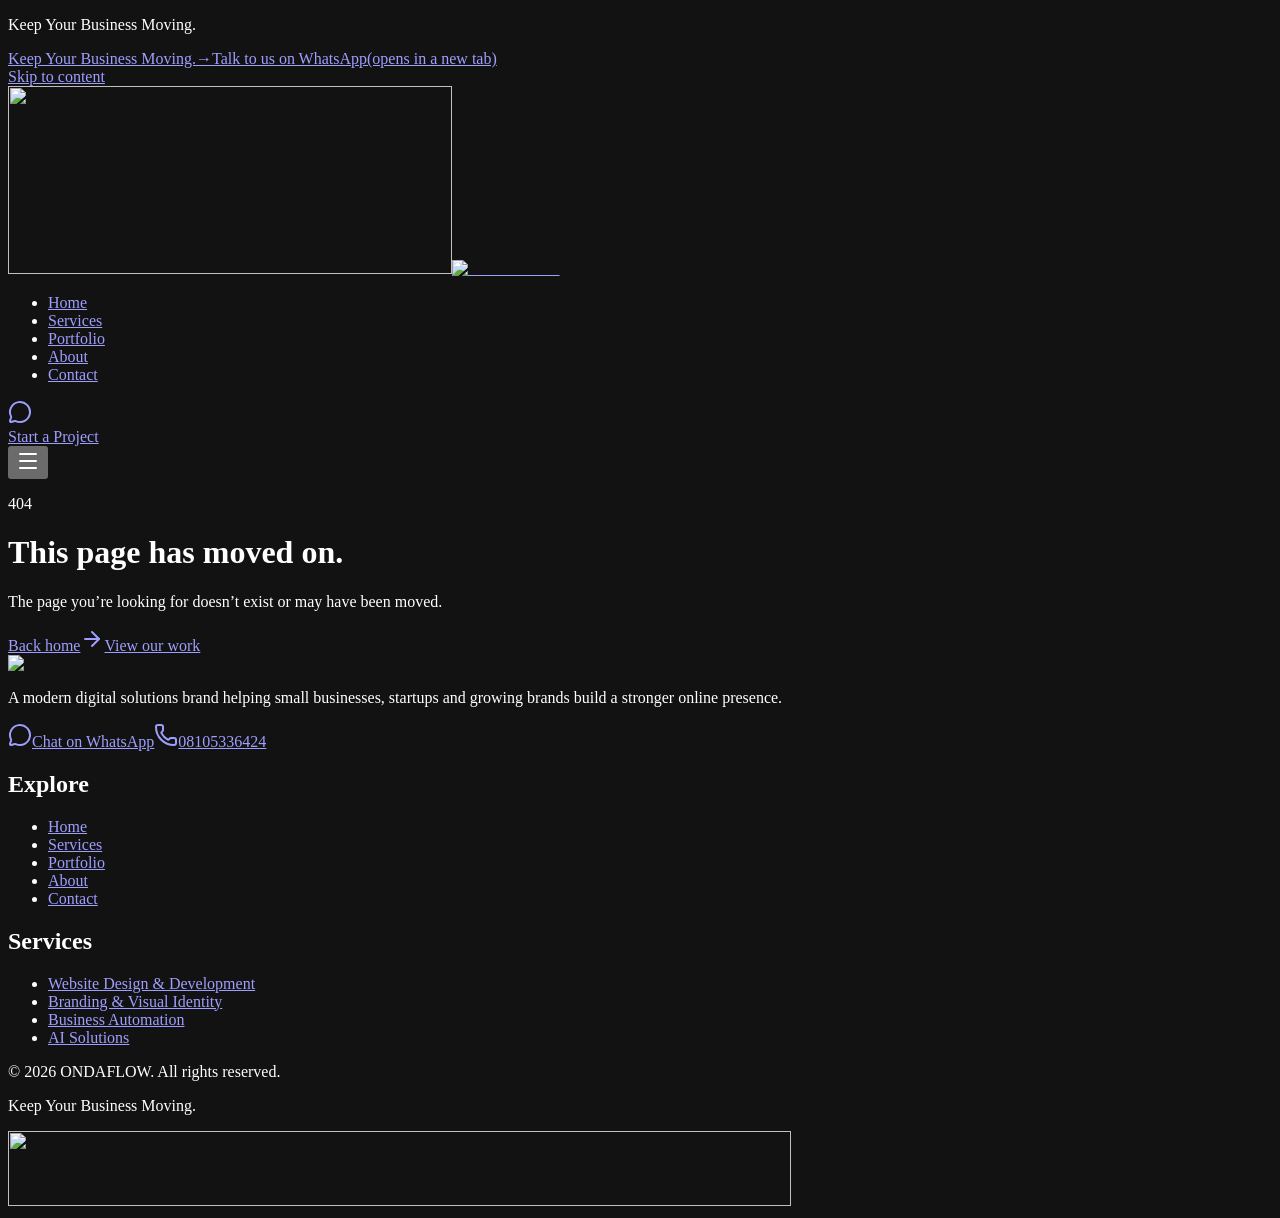
==== commit 8627c03b: "Deploy 14e73a2" ====
--- a/404/index.html
+++ b/404/index.html
@@ -1 +1 @@
-<!DOCTYPE html><html lang="en" class="QTTWHq_variable VpHh2q_variable ZgHWIW_variable"><head><meta charSet="utf-8"/><meta name="viewport" content="width=device-width, initial-scale=1"/><link rel="preload" as="image" imageSrcSet="/ondaflow-site/brand/ondaflow-icon-960.webp 1x, /ondaflow-site/brand/ondaflow-icon-1440.webp 2x"/><link rel="preload" as="image" imageSrcSet="/ondaflow-site/brand/ondaflow-wordmark-960.webp 1x, /ondaflow-site/brand/ondaflow-wordmark-1440.webp 2x"/><link rel="stylesheet" href="/ondaflow-site/_next/static/chunks/3vk9vojs9kyk1.css" data-precedence="next"/><link rel="preload" as="script" fetchPriority="low" href="/ondaflow-site/_next/static/chunks/1kexj4s7oxhs2.js"/><script src="/ondaflow-site/_next/static/chunks/2r4s4h5xul1n-.js" async=""></script><script src="/ondaflow-site/_next/static/chunks/025e_g9ksha1v.js" async=""></script><script src="/ondaflow-site/_next/static/chunks/3k6omw_e3yz4u.js" async=""></script><script src="/ondaflow-site/_next/static/chunks/turbopack-3lum9zzw87azo.js" async=""></script><script src="/ondaflow-site/_next/static/chunks/327hiana52jrt.js" async=""></script><script src="/ondaflow-site/_next/static/chunks/2cvzv7tgptqig.js" async=""></script><meta name="robots" content="noindex"/><meta name="theme-color" content="#080909"/><meta name="color-scheme" content="dark"/><title>ONDAFLOW — Keep Your Business Moving.</title><meta name="description" content="ONDAFLOW designs websites, builds distinctive brand identities and creates smarter digital solutions that help businesses look professional, work efficiently and grow."/><meta name="application-name" content="ONDAFLOW"/><meta property="og:title" content="ONDAFLOW — Keep Your Business Moving."/><meta property="og:description" content="ONDAFLOW designs websites, builds distinctive brand identities and creates smarter digital solutions that help businesses look professional, work efficiently and grow."/><meta property="og:site_name" content="ONDAFLOW"/><meta property="og:locale" content="en"/><meta property="og:image" content="https://wavethesoundchef-hub.github.io/ondaflow-site/ondaflow-site/opengraph-image.png?opengraph-image.2fow4xd4euu29.png"/><meta property="og:image:type" content="image/png"/><meta property="og:image:width" content="1200"/><meta property="og:image:height" content="630"/><meta property="og:type" content="website"/><meta name="twitter:card" content="summary_large_image"/><meta name="twitter:title" content="ONDAFLOW — Keep Your Business Moving."/><meta name="twitter:description" content="ONDAFLOW designs websites, builds distinctive brand identities and creates smarter digital solutions that help businesses look professional, work efficiently and grow."/><meta name="twitter:image" content="https://wavethesoundchef-hub.github.io/ondaflow-site/ondaflow-site/twitter-image.png?twitter-image.2fow4xd4euu29.png"/><meta name="twitter:image:type" content="image/png"/><meta name="twitter:image:width" content="1200"/><meta name="twitter:image:height" content="630"/><link rel="icon" href="/ondaflow-site/icon.png?icon.3fnjr0ejc4biw.png" sizes="512x512" type="image/png"/><link rel="apple-touch-icon" href="/ondaflow-site/apple-icon.png?apple-icon.0hv5odwr-tr7x.png" sizes="180x180" type="image/png"/><meta name="next-size-adjust" content=""/><script>document.documentElement.classList.add('js')</script><script src="/ondaflow-site/_next/static/chunks/0cz1d0mv5g_q7.js" noModule=""></script></head><body class="flex min-h-dvh flex-col"><div hidden=""><!--$--><!--/$--></div><div class="border-b border-line bg-ink-2 px-4 py-2 text-center"><a href="https://wa.me/2348105336424?text=Hello%20ONDAFLOW%2C%20I%E2%80%99d%20like%20to%20discuss%20a%20project%20for%20my%20business." target="_blank" rel="noopener noreferrer" class="label inline-flex flex-wrap items-center justify-center gap-x-2 text-paper/70 transition-colors hover:text-lime"><span class="text-lime">Keep Your Business Moving.</span><span aria-hidden="true">→</span>Talk to us on WhatsApp<span class="sr-only">(opens in a new tab)</span></a></div><header class="sticky top-0 z-50"><div aria-hidden="true" class="absolute inset-0 -z-10 border-b transition-colors duration-300 border-transparent bg-ink"></div><a href="#main" class="sr-only focus:not-sr-only focus:absolute focus:left-4 focus:top-3 focus:z-[60] focus:rounded-md focus:bg-lime focus:px-4 focus:py-2 focus:text-sm focus:font-semibold focus:text-ink">Skip to content</a><div class="mx-auto flex h-16 w-full max-w-7xl items-center justify-between gap-6 px-5 sm:px-8 lg:h-[4.5rem]"><a aria-label="ONDAFLOW — home" class="inline-flex items-center gap-2.5 " href="/ondaflow-site/"><img alt="" width="444" height="188" decoding="async" data-nimg="1" class="logo-blend h-6 w-auto" style="color:transparent" srcSet="/ondaflow-site/brand/ondaflow-icon-960.webp 1x, /ondaflow-site/brand/ondaflow-icon-1440.webp 2x" src="/ondaflow-site/brand/ondaflow-icon-1440.webp"/><img alt="ONDAFLOW" width="783" height="75" decoding="async" data-nimg="1" class="logo-blend h-[15px] w-auto sm:h-[17px]" style="color:transparent" srcSet="/ondaflow-site/brand/ondaflow-wordmark-960.webp 1x, /ondaflow-site/brand/ondaflow-wordmark-1440.webp 2x" src="/ondaflow-site/brand/ondaflow-wordmark-1440.webp"/></a><nav aria-label="Primary" class="hidden lg:block"><ul class="flex items-center gap-1"><li><a class="relative rounded-md px-4 py-2 text-sm font-medium transition-colors hover:text-paper text-paper/65" href="/ondaflow-site/">Home</a></li><li><a class="relative rounded-md px-4 py-2 text-sm font-medium transition-colors hover:text-paper text-paper/65" href="/ondaflow-site/services/">Services</a></li><li><a class="relative rounded-md px-4 py-2 text-sm font-medium transition-colors hover:text-paper text-paper/65" href="/ondaflow-site/portfolio/">Portfolio</a></li><li><a class="relative rounded-md px-4 py-2 text-sm font-medium transition-colors hover:text-paper text-paper/65" href="/ondaflow-site/about/">About</a></li><li><a class="relative rounded-md px-4 py-2 text-sm font-medium transition-colors hover:text-paper text-paper/65" href="/ondaflow-site/contact/">Contact</a></li></ul></nav><div class="flex items-center gap-2"><a href="https://wa.me/2348105336424?text=Hello%20ONDAFLOW%2C%20I%E2%80%99d%20like%20to%20discuss%20a%20project%20for%20my%20business." target="_blank" rel="noopener noreferrer" aria-label="Chat with ONDAFLOW on WhatsApp (opens in a new tab)" class="plausible-event-name=WhatsApp+Click hidden size-11 items-center justify-center rounded-lg border border-paper/20 text-paper transition-colors hover:border-lime hover:text-lime sm:inline-flex"><svg xmlns="http://www.w3.org/2000/svg" width="24" height="24" viewBox="0 0 24 24" fill="none" stroke="currentColor" stroke-width="2" stroke-linecap="round" stroke-linejoin="round" class="lucide lucide-message-circle size-[18px]" aria-hidden="true"><path d="M2.992 16.342a2 2 0 0 1 .094 1.167l-1.065 3.29a1 1 0 0 0 1.236 1.168l3.413-.998a2 2 0 0 1 1.099.092 10 10 0 1 0-4.777-4.719"></path></svg></a><div class="hidden sm:block"><a class="group inline-flex items-center justify-center gap-2 rounded-lg font-semibold tracking-tight whitespace-nowrap transition-all duration-200 active:scale-[0.98] disabled:opacity-60 disabled:pointer-events-none bg-lime text-ink hover:bg-paper hover:shadow-[0_0_0_4px_rgba(184,255,61,0.18)] h-11 px-5 text-sm  " href="/ondaflow-site/contact/#start">Start a Project</a></div><button type="button" aria-expanded="false" aria-controls="mobile-menu" aria-label="Open menu" class="inline-flex size-11 items-center justify-center rounded-lg border border-paper/20 text-paper lg:hidden"><svg xmlns="http://www.w3.org/2000/svg" width="24" height="24" viewBox="0 0 24 24" fill="none" stroke="currentColor" stroke-width="2" stroke-linecap="round" stroke-linejoin="round" class="lucide lucide-menu size-5" aria-hidden="true"><path d="M4 5h16"></path><path d="M4 12h16"></path><path d="M4 19h16"></path></svg></button></div></div><div id="mobile-menu" hidden="" class="fixed inset-x-0 top-16 bottom-0 overflow-y-auto border-t border-line bg-ink px-5 pb-10 pt-6 lg:hidden"><nav aria-label="Mobile"><ul class="divide-y divide-line"><li><a class="flex items-center justify-between py-4 font-display text-3xl font-semibold tracking-tight text-paper" href="/ondaflow-site/">Home</a></li><li><a class="flex items-center justify-between py-4 font-display text-3xl font-semibold tracking-tight text-paper" href="/ondaflow-site/services/">Services</a></li><li><a class="flex items-center justify-between py-4 font-display text-3xl font-semibold tracking-tight text-paper" href="/ondaflow-site/portfolio/">Portfolio</a></li><li><a class="flex items-center justify-between py-4 font-display text-3xl font-semibold tracking-tight text-paper" href="/ondaflow-site/about/">About</a></li><li><a class="flex items-center justify-between py-4 font-display text-3xl font-semibold tracking-tight text-paper" href="/ondaflow-site/contact/">Contact</a></li></ul></nav><div class="mt-8 flex flex-col gap-3"><a class="group inline-flex items-center justify-center gap-2 rounded-lg font-semibold tracking-tight whitespace-nowrap transition-all duration-200 active:scale-[0.98] disabled:opacity-60 disabled:pointer-events-none bg-lime text-ink hover:bg-paper hover:shadow-[0_0_0_4px_rgba(184,255,61,0.18)] h-13 px-7 text-base  " href="/ondaflow-site/contact/#start">Start a Project<svg xmlns="http://www.w3.org/2000/svg" width="24" height="24" viewBox="0 0 24 24" fill="none" stroke="currentColor" stroke-width="2" stroke-linecap="round" stroke-linejoin="round" class="lucide lucide-arrow-right size-4 transition-transform duration-200 group-hover:translate-x-0.5 group-hover:-translate-y-px" aria-hidden="true"><path d="M5 12h14"></path><path d="m12 5 7 7-7 7"></path></svg></a><a href="https://wa.me/2348105336424?text=Hello%20ONDAFLOW%2C%20I%E2%80%99d%20like%20to%20discuss%20a%20project%20for%20my%20business." target="_blank" rel="noopener noreferrer" class="group inline-flex items-center justify-center gap-2 rounded-lg font-semibold tracking-tight whitespace-nowrap transition-all duration-200 active:scale-[0.98] disabled:opacity-60 disabled:pointer-events-none border border-paper/25 text-paper hover:border-lime hover:text-lime h-13 px-7 text-base plausible-event-name=WhatsApp+Click "><svg xmlns="http://www.w3.org/2000/svg" width="24" height="24" viewBox="0 0 24 24" fill="none" stroke="currentColor" stroke-width="2" stroke-linecap="round" stroke-linejoin="round" class="lucide lucide-message-circle size-4" aria-hidden="true"><path d="M2.992 16.342a2 2 0 0 1 .094 1.167l-1.065 3.29a1 1 0 0 0 1.236 1.168l3.413-.998a2 2 0 0 1 1.099.092 10 10 0 1 0-4.777-4.719"></path></svg>Chat on WhatsApp</a></div></div></header><main id="main" class="flex-1"><div class="mx-auto w-full max-w-7xl px-5 sm:px-8 py-32 text-center"><p class="font-display text-sm font-semibold uppercase tracking-[0.2em] text-lime">404</p><h1 class="mt-4 font-display text-4xl font-semibold tracking-tight sm:text-5xl">This page has moved on.</h1><p class="mx-auto mt-4 max-w-md text-paper/70">The page you’re looking for doesn’t exist or may have been moved.</p><div class="mt-8 flex justify-center gap-3"><a class="group inline-flex items-center justify-center gap-2 rounded-lg font-semibold tracking-tight whitespace-nowrap transition-all duration-200 active:scale-[0.98] disabled:opacity-60 disabled:pointer-events-none bg-lime text-ink hover:bg-paper hover:shadow-[0_0_0_4px_rgba(184,255,61,0.18)] h-11 px-5 text-sm  " href="/ondaflow-site/">Back home<svg xmlns="http://www.w3.org/2000/svg" width="24" height="24" viewBox="0 0 24 24" fill="none" stroke="currentColor" stroke-width="2" stroke-linecap="round" stroke-linejoin="round" class="lucide lucide-arrow-right size-4 transition-transform duration-200 group-hover:translate-x-0.5 group-hover:-translate-y-px" aria-hidden="true"><path d="M5 12h14"></path><path d="m12 5 7 7-7 7"></path></svg></a><a class="group inline-flex items-center justify-center gap-2 rounded-lg font-semibold tracking-tight whitespace-nowrap transition-all duration-200 active:scale-[0.98] disabled:opacity-60 disabled:pointer-events-none border border-paper/25 text-paper hover:border-lime hover:text-lime h-11 px-5 text-sm  " href="/ondaflow-site/portfolio/">View our work</a></div></div><!--$--><!--/$--></main><footer class="border-t border-line bg-ink"><div class="mx-auto w-full max-w-7xl px-5 sm:px-8 py-16 lg:py-20"><div class="grid gap-12 lg:grid-cols-12"><div class="lg:col-span-5"><img alt="ONDAFLOW — Keep your business moving" loading="lazy" width="976" height="512" decoding="async" data-nimg="1" class="logo-blend -ml-3 h-auto w-64" style="color:transparent" srcSet="/ondaflow-site/brand/ondaflow-logo-primary-1440.webp 1x, /ondaflow-site/brand/ondaflow-logo-primary-1440.webp 2x" src="/ondaflow-site/brand/ondaflow-logo-primary-1440.webp"/><p class="mt-2 max-w-sm text-sm leading-relaxed text-paper/65">A modern digital solutions brand helping small businesses, startups and growing brands build a stronger online presence.</p><div class="mt-6 flex flex-col items-start gap-3"><a href="https://wa.me/2348105336424?text=Hello%20ONDAFLOW%2C%20I%E2%80%99d%20like%20to%20discuss%20a%20project%20for%20my%20business." target="_blank" rel="noopener noreferrer" class="group inline-flex items-center justify-center gap-2 rounded-lg font-semibold tracking-tight whitespace-nowrap transition-all duration-200 active:scale-[0.98] disabled:opacity-60 disabled:pointer-events-none bg-lime text-ink hover:bg-paper hover:shadow-[0_0_0_4px_rgba(184,255,61,0.18)] h-11 px-5 text-sm plausible-event-name=WhatsApp+Click "><svg xmlns="http://www.w3.org/2000/svg" width="24" height="24" viewBox="0 0 24 24" fill="none" stroke="currentColor" stroke-width="2" stroke-linecap="round" stroke-linejoin="round" class="lucide lucide-message-circle size-4" aria-hidden="true"><path d="M2.992 16.342a2 2 0 0 1 .094 1.167l-1.065 3.29a1 1 0 0 0 1.236 1.168l3.413-.998a2 2 0 0 1 1.099.092 10 10 0 1 0-4.777-4.719"></path></svg>Chat on WhatsApp</a><a href="tel:08105336424" class="inline-flex items-center gap-2 text-sm text-paper/70 transition-colors hover:text-lime"><svg xmlns="http://www.w3.org/2000/svg" width="24" height="24" viewBox="0 0 24 24" fill="none" stroke="currentColor" stroke-width="2" stroke-linecap="round" stroke-linejoin="round" class="lucide lucide-phone size-4" aria-hidden="true"><path d="M13.832 16.568a1 1 0 0 0 1.213-.303l.355-.465A2 2 0 0 1 17 15h3a2 2 0 0 1 2 2v3a2 2 0 0 1-2 2A18 18 0 0 1 2 4a2 2 0 0 1 2-2h3a2 2 0 0 1 2 2v3a2 2 0 0 1-.8 1.6l-.468.351a1 1 0 0 0-.292 1.233 14 14 0 0 0 6.392 6.384"></path></svg>08105336424</a></div></div><nav aria-label="Footer" class="grid grid-cols-2 gap-10 sm:grid-cols-2 lg:col-span-7 lg:pl-12"><div><h2 class="text-xs font-semibold uppercase tracking-[0.2em] text-mute">Explore</h2><ul class="mt-5 space-y-3"><li><a class="text-sm text-paper/80 transition-colors hover:text-lime" href="/ondaflow-site/">Home</a></li><li><a class="text-sm text-paper/80 transition-colors hover:text-lime" href="/ondaflow-site/services/">Services</a></li><li><a class="text-sm text-paper/80 transition-colors hover:text-lime" href="/ondaflow-site/portfolio/">Portfolio</a></li><li><a class="text-sm text-paper/80 transition-colors hover:text-lime" href="/ondaflow-site/about/">About</a></li><li><a class="text-sm text-paper/80 transition-colors hover:text-lime" href="/ondaflow-site/contact/">Contact</a></li></ul></div><div><h2 class="text-xs font-semibold uppercase tracking-[0.2em] text-mute">Services</h2><ul class="mt-5 space-y-3"><li><a class="text-sm text-paper/80 transition-colors hover:text-lime" href="/ondaflow-site/services/#web">Website Design &amp; Development</a></li><li><a class="text-sm text-paper/80 transition-colors hover:text-lime" href="/ondaflow-site/services/#brand">Branding &amp; Visual Identity</a></li><li><a class="text-sm text-paper/80 transition-colors hover:text-lime" href="/ondaflow-site/services/#automation">Business Automation</a></li><li><a class="text-sm text-paper/80 transition-colors hover:text-lime" href="/ondaflow-site/services/#ai">AI Solutions</a></li></ul></div></nav></div><div class="mt-14 flex flex-col gap-3 border-t border-line pt-6 text-xs text-mute sm:flex-row sm:items-center sm:justify-between"><p>© <!-- -->2026<!-- --> <!-- -->ONDAFLOW<!-- -->. All rights reserved.</p><p>Keep Your Business Moving.</p></div><img alt="" aria-hidden="true" loading="lazy" width="783" height="75" decoding="async" data-nimg="1" class="logo-blend mt-12 h-auto w-full opacity-95" style="color:transparent" srcSet="/ondaflow-site/brand/ondaflow-wordmark-960.webp 1x, /ondaflow-site/brand/ondaflow-wordmark-1440.webp 2x" src="/ondaflow-site/brand/ondaflow-wordmark-1440.webp"/></div></footer><script id="_R_">(globalThis["TURBOPACK"] || (globalThis["TURBOPACK"] = [])).push({"otherChunks":["static/chunks/1kexj4s7oxhs2.js","static/chunks/2r4s4h5xul1n-.js","static/chunks/025e_g9ksha1v.js","static/chunks/3k6omw_e3yz4u.js"],"runtimeModuleIds":[94553]});</script><script src="/ondaflow-site/_next/static/chunks/1kexj4s7oxhs2.js" async=""></script><script>(self.__next_f=self.__next_f||[]).push([0])</script><script>self.__next_f.push([1,"1:\"$Sreact.fragment\"\n2:\"/ondaflow-site/_next/static/chunks/327hiana52jrt.js\"\n3:\"/ondaflow-site/_next/static/chunks/2cvzv7tgptqig.js\"\n4:I[2971,[\"$2\",\"$3\"],\"Header\"]\n5:I[39756,[\"$2\",\"$3\"],\"default\"]\n6:I[37457,[\"$2\",\"$3\"],\"default\"]\n7:I[22016,[\"$2\",\"$3\"],\"\"]\n8:I[5014,[\"$2\",\"$3\"],\"default\"]\n9:I[5500,[\"$2\",\"$3\"],\"Image\"]\n16:I[68027,[\"$2\",\"$3\"],\"default\",1]\n:HL[\"/ondaflow-site/_next/static/chunks/3vk9vojs9kyk1.css\",\"style\"]\n12:X\n13:[[\"children\",{\"s\":\"__PAGE__\",\"h\":512,\"d\":{\"r\":\"$L14\",\"p\":false,\"v\":null}}]]\n10:[[\"children\",{\"s\":\"/_not-found\",\"h\":512,\"d\":{\"r\":\"$L11\",\"p\":false,\"v\":\"$12\"},\"c\":\"$Q13\"}]]\n0:{\"P\":null,\"c\":[\"\",\"_not-found\",\"\"],\"q\":\"\",\"i\":false,\"t\":{\"t\":{\"s\":\"\",\"h\":528,\"d\":{\"r\":[\"$\",\"$1\",\"c\",{\"children\":[[[\"$\",\"link\",\"0\",{\"rel\":\"stylesheet\",\"href\":\"/ondaflow-site/_next/static/chunks/3vk9vojs9kyk1.css\",\"precedence\":\"next\",\"crossOrigin\":\"$undefined\",\"nonce\":\"$undefined\"}],[\"$\",\"script\",\"script-0\",{\"src\":\"/ondaflow-site/_next/static/chunks/327hiana52jrt.js\",\"async\":true,\"nonce\":\"$undefined\"}],[\"$\",\"script\",\"script-1\",{\"src\":\"/ondaflow-site/_next/static/chunks/2cvzv7tgptqig.js\",\"async\":true,\"nonce\":\"$undefined\"}]],[\"$\",\"html\",null,{\"lang\":\"en\",\"className\":\"QTTWHq_variable VpHh2q_variable ZgHWIW_variable\",\"suppressHydrationWarning\":true,\"children\":[[\"$\",\"head\",null,{\"children\":[\"$\",\"script\",null,{\"dangerouslySetInnerHTML\":{\"__html\":\"document.documentElement.classList.add('js')\"}}]}],[\"$\",\"body\",null,{\"className\":\"flex min-h-dvh flex-col\",\"children\":[[\"$\",\"div\",null,{\"className\":\"border-b border-line bg-ink-2 px-4 py-2 text-center\",\"children\":[\"$\",\"a\",null,{\"href\":\"https://wa.me/2348105336424?text=Hello%20ONDAFLOW%2C%20I%E2%80%99d%20like%20to%20discuss%20a%20project%20for%20my%20business.\",\"target\":\"_blank\",\"rel\":\"noopener noreferrer\",\"className\":\"label inline-flex flex-wrap items-center justify-center gap-x-2 text-paper/70 transition-colors hover:text-lime\",\"children\":[[\"$\",\"span\",null,{\"className\":\"text-lime\",\"children\":\"Keep Your Business Moving.\"}],[\"$\",\"span\",null,{\"aria-hidden\":true,\"children\":\"→\"}],\"Talk to us on WhatsApp\",[\"$\",\"span\",null,{\"className\":\"sr-only\",\"children\":\"(opens in a new tab)\"}]]}]}],[\"$\",\"$L4\",null,{}],[\"$\",\"main\",null,{\"id\":\"main\",\"className\":\"flex-1\",\"children\":[\"$\",\"$L5\",null,{\"parallelRouterKey\":\"children\",\"error\":\"$undefined\",\"errorStyles\":\"$undefined\",\"errorScripts\":\"$undefined\",\"template\":[\"$\",\"$L6\",null,{}],\"templateStyles\":\"$undefined\",\"templateScripts\":\"$undefined\",\"notFound\":[[\"$\",\"div\",null,{\"className\":\"mx-auto w-full max-w-7xl px-5 sm:px-8 py-32 text-center\",\"children\":[[\"$\",\"p\",null,{\"className\":\"font-display text-sm font-semibold uppercase tracking-[0.2em] text-lime\",\"children\":\"404\"}],[\"$\",\"h1\",null,{\"className\":\"mt-4 font-display text-4xl font-semibold tracking-tight sm:text-5xl\",\"children\":\"This page has moved on.\"}],[\"$\",\"p\",null,{\"className\":\"mx-auto mt-4 max-w-md text-paper/70\",\"children\":\"The page you’re looking for doesn’t exist or may have been moved.\"}],[\"$\",\"div\",null,{\"className\":\"mt-8 flex justify-center gap-3\",\"children\":[[\"$\",\"$L7\",null,{\"href\":\"/\",\"className\":\"group inline-flex items-center justify-center gap-2 rounded-lg font-semibold tracking-tight whitespace-nowrap transition-all duration-200 active:scale-[0.98] disabled:opacity-60 disabled:pointer-events-none bg-lime text-ink hover:bg-paper hover:shadow-[0_0_0_4px_rgba(184,255,61,0.18)] h-11 px-5 text-sm  \",\"children\":[\"Back home\",[\"$\",\"$L8\",null,{\"ref\":\"$undefined\",\"icon\":{\"name\":\"arrow-right\",\"size\":24,\"node\":[[\"path\",{\"d\":\"M5 12h14\",\"key\":\"1ays0h\"}],[\"path\",{\"d\":\"m12 5 7 7-7 7\",\"key\":\"xquz4c\"}]]},\"className\":\"size-4 transition-transform duration-200 group-hover:translate-x-0.5 group-hover:-translate-y-px\",\"aria-hidden\":true}]]}],[\"$\",\"$L7\",null,{\"href\":\"/portfolio\",\"className\":\"group inline-flex items-center justify-center gap-2 rounded-lg font-semibold tracking-tight whitespace-nowrap transition-all duration-200 active:scale-[0.98] disabled:opacity-60 disabled:pointer-events-none border border-paper/25 text-paper hover:border-lime hover:text-lime h-11 px-5 text-sm  \",\"children\":[\"View our work\",\"$undefined\"]}]]}]]}],[]],\"forbidden\":\"$undefined\",\"unauthorized\":\"$undefined\"}]}],[\"$\",\"footer\",null,{\"className\":\"border-t border-line bg-ink\",\"children\":[\"$\",\"div\",null,{\"className\":\"mx-auto w-full max-w-7xl px-5 sm:px-8 py-16 lg:py-20\",\"children\":[[\"$\",\"div\",null,{\"className\":\"grid gap-12 lg:grid-cols-12\",\"children\":[[\"$\",\"div\",null,{\"className\":\"lg:col-span-5\",\"children\":[[\"$\",\"$L9\",null,{\"src\":\"/brand/ondaflow-logo-primary.png\",\"alt\":\"ONDAFLOW — Keep your business moving\",\"width\":976,\"height\":512,\"className\":\"logo-blend -ml-3 h-auto w-64\"}],[\"$\",\"p\",null,{\"className\":\"mt-2 max-w-sm text-sm leading-relaxed text-paper/65\",\"children\":\"A modern digital solutions brand helping small businesses, startups and growing brands build a stronger online presence.\"}],[\"$\",\"div\",null,{\"className\":\"mt-6 flex flex-col items-start gap-3\",\"children\":[\"$La\",\"$Lb\"]}]]}],\"$Lc\"]}],\"$Ld\",\"$Le\"]}]}],\"$Lf\"]}]]}]]}],\"p\":false,\"v\":null},\"c\":\"$Q10\"},\"h\":{\"r\":\"$L15\",\"p\":false,\"v\":null}},\"m\":\"$undefined\",\"G\":[\"$16\",[\"$L17\"]],\"S\":true,\"r\":\"$undefined\",\"s\":\"$undefined\",\"a\":\"$undefined\",\"l\":\"$undefined\",\"p\":\"$undefined\",\"d\":\"$undefined\",\"b\":\"p0hOeB-Er1i9KVOK7mWdf\"}\n18:I[97367,[\"$2\",\"$3\"],\"OutletBoundary\"]\n19:\"$Sreact.suspense\"\n1b:\"ViewportBoundary\"\n1c:I[97367,[\"$2\",\"$3\"],\"$1b\"]\n1e:\"MetadataBoundary\"\n1f:I[97367,[\"$2\",\"$3\"],\"$1e\"]\na:[\"$\",\"a\",null,{\"href\":\"https://wa.me/2348105336424?text=Hello%20ONDAFLOW%2C%20I%E2%80%99d%20like%20to%20discuss%20a%20project%20for%20my%20business.\",\"target\":\"_blank\",\"rel\":\"noopener noreferrer\",\"className\":\"group inline-flex items-center justify-center gap-2 rounded-lg font-semibold tracking-tight whitespace-nowrap transition-all duration-200 active:scale-[0.98] disabled:opacity-60 disabled:pointer-events-none bg-lime text-ink hover:bg-paper hover:shadow-[0_0_0_4px_rgba(184,255,61,0.18)] h-11 px-5 text-sm plausible-event-name=WhatsApp+Click \",\"children\":[[[\"$\",\"$L8\",null,{\"ref\":\"$undefined\",\"icon\":{\"name\":\"message-circle\",\"size\":24,\"node\":[[\"path\",{\"d\":\"M2.992 16.342a2 2 0 0 1 .094 1.167l-1.065 3.29a1 1 0 0 0 1.236 1.168l3.413-.998a2 2 0 0 1 1.099.092 10 10 0 1 0-4.777-4.719\",\"key\":\"1sd12s\"}]]},\"className\":\"size-4\",\"aria-hidden\":true}],\"Chat on WhatsApp\"],\"$undefined\"]}]\nb:[\"$\",\"a\",null,{\"href\":\"tel:08105336424\",\"className\":\"inline-flex items-center gap-2 text-sm text-paper/70 transition-colors hover:text-lime\",\"children\":[[\"$\",\"$L8\",null,{\"ref\":\"$undefined\",\"icon\":{\"name\":\"phone\",\"size\":24,\"node\":[[\"path\",{\"d\":\"M13.832 16.568a1 1 0 0 0 1.213-.303l.355-.465A2 2 0 0 1 17 15h3a2 2 0 0 1 2 2v3a2 2 0 0 1-2 2A18 18 0 0 1 2 4a2 2 0 0 1 2-2h3a2 2 0 0 1 2 2v3a2 2 0 0 1-.8 1.6l-.468.351a1 1 0 0 0-.292 1.233 14 14 0 0 0 6.392 6.384\",\"key\":\"9njp5v\"}]]},\"className\":\"size-4\",\"aria-hidden\":true}],\"08105336424\"]}]\nc:[\"$\",\"nav\",null,{\"aria-label\":\"Footer\",\"className\":\"grid grid-cols-2 gap-10 sm:grid-cols-2 lg:col-span-7 lg:pl-12\",\"children\":[[\"$\",\"div\",null,{\"children\":[[\"$\",\"h2\",null,{\"className\":\"text-xs font-semibold uppercase tracking-[0.2em] text-mute\",\"children\":\"Explore\"}],[\"$\",\"ul\",null,{\"className\":\"mt-5 space-y-3\",\"children\":[[\"$\",\"li\",\"/\",{\"children\":[\"$\",\"$L7\",null,{\"href\":\"/\",\"className\":\"text-sm text-paper/80 transition-colors hover:text-lime\",\"children\":\"Home\"}]}],[\"$\",\"li\",\"/services\",{\"children\":[\"$\",\"$L7\",null,{\"href\":\"/services\",\"className\":\"text-sm text-paper/80 transition-colors hover:text-lime\",\"children\":\"Services\"}]}],[\"$\",\"li\",\"/portfolio\",{\"children\":[\"$\",\"$L7\",null,{\"href\":\"/portfolio\",\"className\":\"text-sm text-paper/80 transition-colors hover:text-lime\",\"children\":\"Portfolio\"}]}],[\"$\",\"li\",\"/about\",{\"children\":[\"$\",\"$L7\",null,{\"href\":\"/about\",\"className\":\"text-sm text-paper/80 transition-colors hover:text-lime\",\"children\":\"About\"}]}],[\"$\",\"li\",\"/contact\",{\"children\":[\"$\",\"$L7\",null,{\"href\":\"/contact\",\"className\":\"text-sm text-paper/80 transition-colors hover:text-lime\",\"children\":\"Contact\"}]}]]}]]}],[\"$\",\"div\",null,{\"children\":[[\"$\",\"h2\",null,{\"className\":\"text-xs font-semibold uppercase tracking-[0.2em] text-mute\",\"children\":\"Services\"}],[\"$\",\"ul\",null,{\"className\":\"mt-5 space-y-3\",\"children\":[[\"$\",\"li\",\"web\",{\"children\":[\"$\",\"$L7\",null,{\"href\":\"/services#web\",\"className\":\"text-sm text-paper/80 transition-colors hover:text-lime\",\"children\":\"Website Design \u0026 Development\"}]}],[\"$\",\"li\",\"brand\",{\"children\":[\"$\",\"$L7\",null,{\"href\":\"/services#brand\",\"className\":\"text-sm text-paper/80 transition-colors hover:text-lime\",\"children\":\"Branding \u0026 Visual Identity\"}]}],[\"$\",\"li\",\"automation\",{\"children\":[\"$\",\"$L7\",null,{\"href\":\"/services#automation\",\"className\":\"text-sm text-paper/80 transition-colors hover:text-lime\",\"children\":\"Business Automation\"}]}],[\"$\",\"li\",\"ai\",{\"children\":[\"$\",\"$L7\",null,{\"href\":\"/services#ai\",\"className\":\"text-sm text-paper/80 transition-colors hover:text-lime\",\"children\":\"AI Solutions\"}]}]]}]]}]]}]\nd:[\"$\",\"div\",null,{\"className\":\"mt-14 flex flex-col gap-3 border-t border-line pt-6 text-xs text-mute sm:flex-row sm:items-center sm:justify-between\",\"children\":[[\"$\",\"p\",null,{\"children\":[\"© \",2026,\" \",\"ONDAFLOW\",\". All rights reserved.\"]}],[\"$\",\"p\",null,{\"children\":\"Keep Your Business Moving.\"}]]}]\ne:[\"$\",\"$L9\",null,{\"src\":\"/brand/ondaflow-wordmark.png\",\"alt\":\"\",\"aria-hidden\":true,\"width\":783,\"height\":75,\"className\":\"logo-blend mt-12 h-auto w-full opacity-95\"}]\nf:null\n11:[\"$\",\"$1\",\"c\",{\"children\":[null,[\"$\",\"$L5\",null,{\"parallelRouterKey\":\"children\",\"error\":\"$undefined\",\"errorStyles\":\"$undefined\",\"errorScripts\":\"$undefined\",\"template\":[\"$\",\"$L6\",null,{}],\"templateStyles\":\"$undefined\",\"templateScripts\":\"$undefined\",\"notFound\":\"$undefined\",\"forbidden\":\"$undefined\",\"unauthorized\":\"$undefined\"}]]}]\n14:[\"$\",\"$1\",\"c\",{\"children\":[[\"$\",\"div\",null,{\"className\":\"mx-auto w-full max-w-7xl px-5 sm:px-8 py-32 text-center\",\"children\":[[\"$\",\"p\",null,{\"className\":\"font-display text-sm font-semibold uppercase tracking-[0.2em] text-lime\",\"children\":\"404\"}],[\"$\",\"h1\",null,{\"className\":\"mt-4 font-display text-4xl font-semibold tracking-tight sm:text-5xl\",\"children\":\"This page has moved on.\"}],[\"$\",\"p\",null,{\"className\":\"mx-auto mt-4 max-w-md text-paper/70\",\"children\":\"The page you’re looking for doesn’t exist or may have been moved.\"}],[\"$\",\"div\",null,{\"className\":\"mt-8 flex justify-center gap-3\",\"children\":[[\"$\",\"$L7\",null,{\"href\":\"/\",\"className\":\"group inline-flex items-center justify-center gap-2 rounded-lg font-semibold tracking-tight whitespace-nowrap transition-all duration-200 active:scale-[0.98] disabled:opacity-60 disabled:pointer-events-none bg-lime text-ink hover:bg-paper hover:shadow-[0_0_0_4px_rgba(184,255,61,0.18)] h-11 px-5 text-sm  \",\"children\":[\"Back home\",[\"$\",\"$L8\",null,{\"ref\":\"$undefined\",\"icon\":\"$0:t:t:d:r:props:children:1:props:children:1:props:children:2:props:children:props:notFound:0:props:children:3:props:children:0:props:children:1:props:icon\",\"className\":\"size-4 transition-transform duration-200 group-hover:translate-x-0.5 group-hover:-translate-y-px\",\"aria-hidden\":true}]]}],[\"$\",\"$L7\",null,{\"href\":\"/portfolio\",\"className\":\"group inline-flex items-center justify-center gap-2 rounded-lg font-semibold tracking-tight whitespace-nowrap transition-all duration-200 active:scale-[0.98] disabled:opacity-60 disabled:pointer-events-none border border-paper/25 text-paper hover:border-lime hover:text-lime h-11 px-5 text-sm  \",\"children\":[\"View our work\",\"$undefined\"]}]]}]]}],null,[\"$\",\"$L18\",null,{\"children\":[\"$\",\"$19\",null,{\"name\":\"Next.MetadataOutlet\",\"children\":\"$@1a\"}]}]]}]\n15:[\"$\",\"$1\",\"h\",{\"children\":[[\"$\",\"meta\",null,{\"name\":\"robots\",\"content\":\"noindex\"}],[\"$\",\"$L1c\",null,{\"children\":\"$L1d\"}],[\"$\",\"$L1f\",null,{\"children\":[[\"$\",\"div\",null,{\"hidden\":true,\"children\":[\"$\",\"$19\",null,{\"name\":\"Next.Metadata\",\"children\":\"$L20\"}]}],null]}],[\"$\",\"meta\",null,{\"name\":\"next-size-adjust\",\"content\":\"\"}]]}]\n17:[\"$\",\"link\",\"0\",{\"rel\":\"stylesheet\",\"href\":\"/ondaflow-site/_next/static/chunks/3vk9vojs9kyk1.css\",\"precedence\":\"next\",\"crossOrigin\":\"$undefined\",\"nonce\":\"$undefined\"}]\n12:C\n1d:[[\"$\",\"meta\",\"0\",{\"charSet\":\"utf-8\"}],[\"$\",\"meta\",\"1\",{\"name\":\"viewport\",\"content\":\"width=device-width, initial-scale=1\"}],[\"$\",\"meta\",\"2\",{\"name\":\"theme-color\",\"content\":\"#080909\"}],[\"$\",\"meta\",\"3\",{\"name\":\"color-scheme\",\"content\":\"dark\"}]]\n21:I[27201,[\"$2\",\"$3\"],\"IconMark\"]\n1a:null\n20:[[\"$\",\"title\",\"0\",{\"children\":\"ONDAFLOW — Keep Your Business Moving.\"}],[\"$\",\"meta\",\"1\",{\"name\":\"description\",\"content\":\"ONDAFLOW designs websites, builds distinctive brand identities and creates smarter digital solutions that help businesses look professional, work efficiently and grow.\"}],[\"$\",\"meta\",\"2\",{\"name\":\"application-name\",\"content\":\"ONDAFLOW\"}],[\"$\",\"meta\",\"3\",{\"property\":\"og:title\",\"content\":\"ONDAFLOW — Keep Your Business Moving.\"}],[\"$\",\"meta\",\"4\",{\"property\":\"og:description\",\"content\":\"ONDAFLOW designs websites, builds distinctive brand identities and creates smarter digital solutions that help businesses look professional, work efficiently and grow.\"}],[\"$\",\"meta\",\"5\",{\"property\":\"og:site_name\",\"content\":\"ONDAFLOW\"}],[\"$\",\"meta\",\"6\",{\"property\":\"og:locale\",\"content\":\"en\"}],[\"$\",\"meta\",\"7\",{\"property\":\"og:image\",\"content\":\"https://wavethesoundchef-hub.github.io/ondaflow-site/ondaflow-site/opengraph-image.png?opengraph-image.2fow4xd4euu29.png\"}],[\"$\",\"meta\",\"8\",{\"property\":\"og:image:type\",\"content\":\"image/png\"}],[\"$\",\"meta\",\"9\",{\"property\":\"og:image:width\",\"content\":\"1200\"}],[\"$\",\"meta\",\"10\",{\"property\":\"og:image:height\",\"content\":\"630\"}],[\"$\",\"meta\",\"11\",{\"property\":\"og:type\",\"content\":\"website\"}],[\"$\",\"meta\",\"12\",{\"name\":\"twitter:card\",\"content\":\"summary_large_image\"}],[\"$\",\"meta\",\"13\",{\"name\":\"twitter:title\",\"content\":\"ONDAFLOW — Keep Your Business Moving.\"}],[\"$\",\"meta\",\"14\",{\"name\":\"twitter:description\",\"content\":\"ONDAFLOW designs websites, builds distinctive brand identities and creates smarter digital solutions that help businesses look professional, work efficiently and grow.\"}],[\"$\",\"meta\",\"15\",{\"name\":\"twitter:image\",\"content\":\"https://wavethesoundchef-hub.github.io/ondaflow-site/ondaflow-site/twitter-image.png?twitter-image.2fow4xd4euu29.png\"}],[\"$\",\"meta\",\"16\",{\"name\":\"twitter:image:type\",\"content\":\"image/png\"}],[\"$\",\"meta\",\"17\",{\"name\":\"twitter:image:width\",\"content\":\"1200\"}],[\"$\",\"meta\",\"18\",{\"name\":\"twitter:image:height\",\"content\":\"630\"}],[\"$\",\"link\",\"19\",{\"rel\":\"icon\",\"href\":\"/ondaflow-site/icon.png?icon.3fnjr0ejc4biw.png\",\"sizes\":\"512x512\",\"type\":\"image/png\"}],[\"$\",\"link\",\"20\",{\"rel\":\"apple-touch-icon\",\"href\":\"/ondaflow-site/apple-icon.png?apple-icon.0hv5odwr-tr7x.png\",\"sizes\":\"180x180\",\"type\":\"image/png\"}],[\"$\",\"$L21\",\"21\",{}]]\n"])</script></body></html>+<!DOCTYPE html><html lang="en" class="JV-PGa_variable gvF80a_variable AmkxRG_variable"><head><meta charSet="utf-8"/><meta name="viewport" content="width=device-width, initial-scale=1"/><link rel="preload" as="image" imageSrcSet="/ondaflow-site/brand/ondaflow-icon-960.webp 1x, /ondaflow-site/brand/ondaflow-icon-1440.webp 2x"/><link rel="preload" as="image" imageSrcSet="/ondaflow-site/brand/ondaflow-wordmark-960.webp 1x, /ondaflow-site/brand/ondaflow-wordmark-1440.webp 2x"/><link rel="stylesheet" href="/ondaflow-site/_next/static/chunks/112gyskgdfsum.css" data-precedence="next"/><link rel="preload" as="script" fetchPriority="low" href="/ondaflow-site/_next/static/chunks/1kexj4s7oxhs2.js"/><script src="/ondaflow-site/_next/static/chunks/2r4s4h5xul1n-.js" async=""></script><script src="/ondaflow-site/_next/static/chunks/025e_g9ksha1v.js" async=""></script><script src="/ondaflow-site/_next/static/chunks/3k6omw_e3yz4u.js" async=""></script><script src="/ondaflow-site/_next/static/chunks/turbopack-3lum9zzw87azo.js" async=""></script><script src="/ondaflow-site/_next/static/chunks/327hiana52jrt.js" async=""></script><script src="/ondaflow-site/_next/static/chunks/1o0i9s54x5gvn.js" async=""></script><meta name="robots" content="noindex"/><meta name="theme-color" content="#080909"/><meta name="color-scheme" content="dark"/><title>ONDAFLOW — Keep Your Business Moving.</title><meta name="description" content="ONDAFLOW designs websites, builds distinctive brand identities and creates smarter digital solutions that help businesses look professional, work efficiently and grow."/><meta name="application-name" content="ONDAFLOW"/><meta property="og:title" content="ONDAFLOW — Keep Your Business Moving."/><meta property="og:description" content="ONDAFLOW designs websites, builds distinctive brand identities and creates smarter digital solutions that help businesses look professional, work efficiently and grow."/><meta property="og:site_name" content="ONDAFLOW"/><meta property="og:locale" content="en"/><meta property="og:image" content="https://wavethesoundchef-hub.github.io/ondaflow-site/ondaflow-site/opengraph-image.png?opengraph-image.2fow4xd4euu29.png"/><meta property="og:image:type" content="image/png"/><meta property="og:image:width" content="1200"/><meta property="og:image:height" content="630"/><meta property="og:type" content="website"/><meta name="twitter:card" content="summary_large_image"/><meta name="twitter:title" content="ONDAFLOW — Keep Your Business Moving."/><meta name="twitter:description" content="ONDAFLOW designs websites, builds distinctive brand identities and creates smarter digital solutions that help businesses look professional, work efficiently and grow."/><meta name="twitter:image" content="https://wavethesoundchef-hub.github.io/ondaflow-site/ondaflow-site/twitter-image.png?twitter-image.2fow4xd4euu29.png"/><meta name="twitter:image:type" content="image/png"/><meta name="twitter:image:width" content="1200"/><meta name="twitter:image:height" content="630"/><link rel="icon" href="/ondaflow-site/icon.png?icon.3fnjr0ejc4biw.png" sizes="512x512" type="image/png"/><link rel="apple-touch-icon" href="/ondaflow-site/apple-icon.png?apple-icon.0hv5odwr-tr7x.png" sizes="180x180" type="image/png"/><meta name="next-size-adjust" content=""/><script>document.documentElement.classList.add('js')</script><script src="/ondaflow-site/_next/static/chunks/0cz1d0mv5g_q7.js" noModule=""></script></head><body class="flex min-h-dvh flex-col"><div hidden=""><!--$--><!--/$--></div><div class="border-b border-line bg-ink-2 px-4 py-2 text-center"><p class="label text-lime sm:hidden">Keep Your Business Moving.</p><a href="https://wa.me/2348105336424?text=Hello%20ONDAFLOW%2C%20I%E2%80%99d%20like%20to%20discuss%20a%20project%20for%20my%20business." target="_blank" rel="noopener noreferrer" class="label hidden flex-wrap items-center justify-center gap-x-2 text-paper/70 transition-colors hover:text-lime sm:inline-flex"><span class="text-lime">Keep Your Business Moving.</span><span aria-hidden="true">→</span>Talk to us on WhatsApp<span class="sr-only">(opens in a new tab)</span></a></div><header class="sticky top-0 z-50"><div aria-hidden="true" class="absolute inset-0 -z-10 border-b transition-colors duration-300 border-transparent bg-ink"></div><a href="#main" class="sr-only focus:not-sr-only focus:absolute focus:left-4 focus:top-3 focus:z-[60] focus:rounded-md focus:bg-lime focus:px-4 focus:py-2 focus:text-sm focus:font-semibold focus:text-ink">Skip to content</a><div class="mx-auto flex h-16 w-full max-w-7xl items-center justify-between gap-6 px-5 sm:px-8 lg:h-[4.5rem]"><a aria-label="ONDAFLOW — home" class="inline-flex items-center gap-2.5 max-sm:min-h-11 " href="/ondaflow-site/"><img alt="" width="444" height="188" decoding="async" data-nimg="1" class="logo-blend h-6 w-auto" style="color:transparent" srcSet="/ondaflow-site/brand/ondaflow-icon-960.webp 1x, /ondaflow-site/brand/ondaflow-icon-1440.webp 2x" src="/ondaflow-site/brand/ondaflow-icon-1440.webp"/><img alt="ONDAFLOW" width="783" height="75" decoding="async" data-nimg="1" class="logo-blend h-[15px] w-auto sm:h-[17px]" style="color:transparent" srcSet="/ondaflow-site/brand/ondaflow-wordmark-960.webp 1x, /ondaflow-site/brand/ondaflow-wordmark-1440.webp 2x" src="/ondaflow-site/brand/ondaflow-wordmark-1440.webp"/></a><nav aria-label="Primary" class="hidden lg:block"><ul class="flex items-center gap-1"><li><a class="relative rounded-md px-4 py-2 text-sm font-medium transition-colors hover:text-paper text-paper/65" href="/ondaflow-site/">Home</a></li><li><a class="relative rounded-md px-4 py-2 text-sm font-medium transition-colors hover:text-paper text-paper/65" href="/ondaflow-site/services/">Services</a></li><li><a class="relative rounded-md px-4 py-2 text-sm font-medium transition-colors hover:text-paper text-paper/65" href="/ondaflow-site/portfolio/">Portfolio</a></li><li><a class="relative rounded-md px-4 py-2 text-sm font-medium transition-colors hover:text-paper text-paper/65" href="/ondaflow-site/about/">About</a></li><li><a class="relative rounded-md px-4 py-2 text-sm font-medium transition-colors hover:text-paper text-paper/65" href="/ondaflow-site/contact/">Contact</a></li></ul></nav><div class="flex items-center gap-2"><a href="https://wa.me/2348105336424?text=Hello%20ONDAFLOW%2C%20I%E2%80%99d%20like%20to%20discuss%20a%20project%20for%20my%20business." target="_blank" rel="noopener noreferrer" aria-label="Chat with ONDAFLOW on WhatsApp (opens in a new tab)" class="plausible-event-name=WhatsApp+Click hidden size-11 items-center justify-center rounded-lg border border-paper/20 text-paper transition-colors hover:border-lime hover:text-lime sm:inline-flex"><svg xmlns="http://www.w3.org/2000/svg" width="24" height="24" viewBox="0 0 24 24" fill="none" stroke="currentColor" stroke-width="2" stroke-linecap="round" stroke-linejoin="round" class="lucide lucide-message-circle size-[18px]" aria-hidden="true"><path d="M2.992 16.342a2 2 0 0 1 .094 1.167l-1.065 3.29a1 1 0 0 0 1.236 1.168l3.413-.998a2 2 0 0 1 1.099.092 10 10 0 1 0-4.777-4.719"></path></svg></a><div class="hidden sm:block"><a class="group inline-flex items-center justify-center gap-2 rounded-lg font-semibold tracking-tight whitespace-nowrap transition-all duration-200 active:scale-[0.98] disabled:opacity-60 disabled:pointer-events-none bg-lime text-ink hover:bg-paper hover:shadow-[0_0_0_4px_rgba(184,255,61,0.18)] h-11 px-5 text-sm  " href="/ondaflow-site/contact/#start">Start a Project</a></div><button type="button" aria-expanded="false" aria-controls="mobile-menu" aria-label="Open menu" class="inline-flex size-11 items-center justify-center rounded-lg border border-paper/20 text-paper lg:hidden"><svg xmlns="http://www.w3.org/2000/svg" width="24" height="24" viewBox="0 0 24 24" fill="none" stroke="currentColor" stroke-width="2" stroke-linecap="round" stroke-linejoin="round" class="lucide lucide-menu size-5" aria-hidden="true"><path d="M4 5h16"></path><path d="M4 12h16"></path><path d="M4 19h16"></path></svg></button></div></div><div id="mobile-menu" hidden="" style="top:64px;height:calc(100dvh - 64px)" class="fixed inset-x-0 z-10 overflow-y-auto overscroll-contain border-t border-line bg-ink px-5 pb-10 pt-6 lg:hidden"><nav aria-label="Mobile"><ul class="divide-y divide-line"><li><a class="flex items-center justify-between py-4 font-display text-3xl font-semibold tracking-tight text-paper" href="/ondaflow-site/">Home</a></li><li><a class="flex items-center justify-between py-4 font-display text-3xl font-semibold tracking-tight text-paper" href="/ondaflow-site/services/">Services</a></li><li><a class="flex items-center justify-between py-4 font-display text-3xl font-semibold tracking-tight text-paper" href="/ondaflow-site/portfolio/">Portfolio</a></li><li><a class="flex items-center justify-between py-4 font-display text-3xl font-semibold tracking-tight text-paper" href="/ondaflow-site/about/">About</a></li><li><a class="flex items-center justify-between py-4 font-display text-3xl font-semibold tracking-tight text-paper" href="/ondaflow-site/contact/">Contact</a></li></ul></nav><div class="mt-8 flex flex-col gap-3"><a class="group inline-flex items-center justify-center gap-2 rounded-lg font-semibold tracking-tight whitespace-nowrap transition-all duration-200 active:scale-[0.98] disabled:opacity-60 disabled:pointer-events-none bg-lime text-ink hover:bg-paper hover:shadow-[0_0_0_4px_rgba(184,255,61,0.18)] h-13 px-7 text-base  " href="/ondaflow-site/contact/#start">Start a Project<svg xmlns="http://www.w3.org/2000/svg" width="24" height="24" viewBox="0 0 24 24" fill="none" stroke="currentColor" stroke-width="2" stroke-linecap="round" stroke-linejoin="round" class="lucide lucide-arrow-right size-4 transition-transform duration-200 group-hover:translate-x-0.5 group-hover:-translate-y-px" aria-hidden="true"><path d="M5 12h14"></path><path d="m12 5 7 7-7 7"></path></svg></a><a href="https://wa.me/2348105336424?text=Hello%20ONDAFLOW%2C%20I%E2%80%99d%20like%20to%20discuss%20a%20project%20for%20my%20business." target="_blank" rel="noopener noreferrer" class="group inline-flex items-center justify-center gap-2 rounded-lg font-semibold tracking-tight whitespace-nowrap transition-all duration-200 active:scale-[0.98] disabled:opacity-60 disabled:pointer-events-none border border-paper/25 text-paper hover:border-lime hover:text-lime h-13 px-7 text-base plausible-event-name=WhatsApp+Click "><svg xmlns="http://www.w3.org/2000/svg" width="24" height="24" viewBox="0 0 24 24" fill="none" stroke="currentColor" stroke-width="2" stroke-linecap="round" stroke-linejoin="round" class="lucide lucide-message-circle size-4" aria-hidden="true"><path d="M2.992 16.342a2 2 0 0 1 .094 1.167l-1.065 3.29a1 1 0 0 0 1.236 1.168l3.413-.998a2 2 0 0 1 1.099.092 10 10 0 1 0-4.777-4.719"></path></svg>Chat on WhatsApp</a></div></div></header><main id="main" class="flex-1"><div class="mx-auto w-full max-w-7xl px-5 sm:px-8 py-32 text-center"><p class="font-display text-sm font-semibold uppercase tracking-[0.2em] text-lime">404</p><h1 class="mt-4 font-display text-4xl font-semibold tracking-tight sm:text-5xl">This page has moved on.</h1><p class="mx-auto mt-4 max-w-md text-paper/70">The page you’re looking for doesn’t exist or may have been moved.</p><div class="mt-8 flex justify-center gap-3"><a class="group inline-flex items-center justify-center gap-2 rounded-lg font-semibold tracking-tight whitespace-nowrap transition-all duration-200 active:scale-[0.98] disabled:opacity-60 disabled:pointer-events-none bg-lime text-ink hover:bg-paper hover:shadow-[0_0_0_4px_rgba(184,255,61,0.18)] h-11 px-5 text-sm  " href="/ondaflow-site/">Back home<svg xmlns="http://www.w3.org/2000/svg" width="24" height="24" viewBox="0 0 24 24" fill="none" stroke="currentColor" stroke-width="2" stroke-linecap="round" stroke-linejoin="round" class="lucide lucide-arrow-right size-4 transition-transform duration-200 group-hover:translate-x-0.5 group-hover:-translate-y-px" aria-hidden="true"><path d="M5 12h14"></path><path d="m12 5 7 7-7 7"></path></svg></a><a class="group inline-flex items-center justify-center gap-2 rounded-lg font-semibold tracking-tight whitespace-nowrap transition-all duration-200 active:scale-[0.98] disabled:opacity-60 disabled:pointer-events-none border border-paper/25 text-paper hover:border-lime hover:text-lime h-11 px-5 text-sm  " href="/ondaflow-site/portfolio/">View our work</a></div></div><!--$--><!--/$--></main><footer class="border-t border-line bg-ink"><div class="mx-auto w-full max-w-7xl px-5 sm:px-8 py-16 lg:py-20"><div class="grid gap-12 lg:grid-cols-12"><div class="lg:col-span-5"><img alt="ONDAFLOW — Keep your business moving" loading="lazy" width="976" height="512" decoding="async" data-nimg="1" class="logo-blend -ml-3 h-auto w-64" style="color:transparent" srcSet="/ondaflow-site/brand/ondaflow-logo-primary-1440.webp 1x, /ondaflow-site/brand/ondaflow-logo-primary-1440.webp 2x" src="/ondaflow-site/brand/ondaflow-logo-primary-1440.webp"/><p class="mt-2 max-w-sm text-sm leading-relaxed text-paper/65">A modern digital solutions brand helping small businesses, startups and growing brands build a stronger online presence.</p><div class="mt-6 flex flex-col items-start gap-3"><a href="https://wa.me/2348105336424?text=Hello%20ONDAFLOW%2C%20I%E2%80%99d%20like%20to%20discuss%20a%20project%20for%20my%20business." target="_blank" rel="noopener noreferrer" class="group inline-flex items-center justify-center gap-2 rounded-lg font-semibold tracking-tight whitespace-nowrap transition-all duration-200 active:scale-[0.98] disabled:opacity-60 disabled:pointer-events-none bg-lime text-ink hover:bg-paper hover:shadow-[0_0_0_4px_rgba(184,255,61,0.18)] h-11 px-5 text-sm plausible-event-name=WhatsApp+Click "><svg xmlns="http://www.w3.org/2000/svg" width="24" height="24" viewBox="0 0 24 24" fill="none" stroke="currentColor" stroke-width="2" stroke-linecap="round" stroke-linejoin="round" class="lucide lucide-message-circle size-4" aria-hidden="true"><path d="M2.992 16.342a2 2 0 0 1 .094 1.167l-1.065 3.29a1 1 0 0 0 1.236 1.168l3.413-.998a2 2 0 0 1 1.099.092 10 10 0 1 0-4.777-4.719"></path></svg>Chat on WhatsApp</a><a href="tel:+2348105336424" class="inline-flex items-center gap-2 text-sm text-paper/70 transition-colors hover:text-lime max-sm:min-h-11"><svg xmlns="http://www.w3.org/2000/svg" width="24" height="24" viewBox="0 0 24 24" fill="none" stroke="currentColor" stroke-width="2" stroke-linecap="round" stroke-linejoin="round" class="lucide lucide-phone size-4" aria-hidden="true"><path d="M13.832 16.568a1 1 0 0 0 1.213-.303l.355-.465A2 2 0 0 1 17 15h3a2 2 0 0 1 2 2v3a2 2 0 0 1-2 2A18 18 0 0 1 2 4a2 2 0 0 1 2-2h3a2 2 0 0 1 2 2v3a2 2 0 0 1-.8 1.6l-.468.351a1 1 0 0 0-.292 1.233 14 14 0 0 0 6.392 6.384"></path></svg>08105336424</a></div></div><nav aria-label="Footer" class="grid grid-cols-2 gap-10 sm:grid-cols-2 lg:col-span-7 lg:pl-12"><div><h2 class="text-xs font-semibold uppercase tracking-[0.2em] text-mute">Explore</h2><ul class="mt-5 space-y-3 max-sm:space-y-0"><li><a class="text-sm text-paper/80 transition-colors hover:text-lime max-sm:flex max-sm:min-h-11 max-sm:items-center" href="/ondaflow-site/">Home</a></li><li><a class="text-sm text-paper/80 transition-colors hover:text-lime max-sm:flex max-sm:min-h-11 max-sm:items-center" href="/ondaflow-site/services/">Services</a></li><li><a class="text-sm text-paper/80 transition-colors hover:text-lime max-sm:flex max-sm:min-h-11 max-sm:items-center" href="/ondaflow-site/portfolio/">Portfolio</a></li><li><a class="text-sm text-paper/80 transition-colors hover:text-lime max-sm:flex max-sm:min-h-11 max-sm:items-center" href="/ondaflow-site/about/">About</a></li><li><a class="text-sm text-paper/80 transition-colors hover:text-lime max-sm:flex max-sm:min-h-11 max-sm:items-center" href="/ondaflow-site/contact/">Contact</a></li></ul></div><div><h2 class="text-xs font-semibold uppercase tracking-[0.2em] text-mute">Services</h2><ul class="mt-5 space-y-3 max-sm:space-y-0"><li><a class="text-sm text-paper/80 transition-colors hover:text-lime max-sm:flex max-sm:min-h-11 max-sm:items-center" href="/ondaflow-site/services/#web">Website Design &amp; Development</a></li><li><a class="text-sm text-paper/80 transition-colors hover:text-lime max-sm:flex max-sm:min-h-11 max-sm:items-center" href="/ondaflow-site/services/#brand">Branding &amp; Visual Identity</a></li><li><a class="text-sm text-paper/80 transition-colors hover:text-lime max-sm:flex max-sm:min-h-11 max-sm:items-center" href="/ondaflow-site/services/#automation">Business Automation</a></li><li><a class="text-sm text-paper/80 transition-colors hover:text-lime max-sm:flex max-sm:min-h-11 max-sm:items-center" href="/ondaflow-site/services/#ai">AI Solutions</a></li></ul></div></nav></div><div class="mt-14 flex flex-col gap-3 border-t border-line pt-6 text-xs text-mute sm:flex-row sm:items-center sm:justify-between"><p>© <!-- -->2026<!-- --> <!-- -->ONDAFLOW<!-- -->. All rights reserved.</p><p>Keep Your Business Moving.</p></div><img alt="" aria-hidden="true" loading="lazy" width="783" height="75" decoding="async" data-nimg="1" class="logo-blend mt-12 h-auto w-full opacity-95" style="color:transparent" srcSet="/ondaflow-site/brand/ondaflow-wordmark-960.webp 1x, /ondaflow-site/brand/ondaflow-wordmark-1440.webp 2x" src="/ondaflow-site/brand/ondaflow-wordmark-1440.webp"/></div></footer><script id="_R_">(globalThis["TURBOPACK"] || (globalThis["TURBOPACK"] = [])).push({"otherChunks":["static/chunks/1kexj4s7oxhs2.js","static/chunks/2r4s4h5xul1n-.js","static/chunks/025e_g9ksha1v.js","static/chunks/3k6omw_e3yz4u.js"],"runtimeModuleIds":[94553]});</script><script src="/ondaflow-site/_next/static/chunks/1kexj4s7oxhs2.js" async=""></script><script>(self.__next_f=self.__next_f||[]).push([0])</script><script>self.__next_f.push([1,"1:\"$Sreact.fragment\"\n2:\"/ondaflow-site/_next/static/chunks/327hiana52jrt.js\"\n3:\"/ondaflow-site/_next/static/chunks/1o0i9s54x5gvn.js\"\n4:I[2971,[\"$2\",\"$3\"],\"Header\"]\n5:I[39756,[\"$2\",\"$3\"],\"default\"]\n6:I[37457,[\"$2\",\"$3\"],\"default\"]\n7:I[22016,[\"$2\",\"$3\"],\"\"]\n8:I[5014,[\"$2\",\"$3\"],\"default\"]\n9:I[5500,[\"$2\",\"$3\"],\"Image\"]\n15:I[68027,[\"$2\",\"$3\"],\"default\",1]\n:HL[\"/ondaflow-site/_next/static/chunks/112gyskgdfsum.css\",\"style\"]\n11:X\n12:[[\"children\",{\"s\":\"__PAGE__\",\"h\":512,\"d\":{\"r\":\"$L13\",\"p\":false,\"v\":null}}]]\nf:[[\"children\",{\"s\":\"/_not-found\",\"h\":512,\"d\":{\"r\":\"$L10\",\"p\":false,\"v\":\"$11\"},\"c\":\"$Q12\"}]]\n0:{\"P\":null,\"c\":[\"\",\"_not-found\",\"\"],\"q\":\"\",\"i\":false,\"t\":{\"t\":{\"s\":\"\",\"h\":528,\"d\":{\"r\":[\"$\",\"$1\",\"c\",{\"children\":[[[\"$\",\"link\",\"0\",{\"rel\":\"stylesheet\",\"href\":\"/ondaflow-site/_next/static/chunks/112gyskgdfsum.css\",\"precedence\":\"next\",\"crossOrigin\":\"$undefined\",\"nonce\":\"$undefined\"}],[\"$\",\"script\",\"script-0\",{\"src\":\"/ondaflow-site/_next/static/chunks/327hiana52jrt.js\",\"async\":true,\"nonce\":\"$undefined\"}],[\"$\",\"script\",\"script-1\",{\"src\":\"/ondaflow-site/_next/static/chunks/1o0i9s54x5gvn.js\",\"async\":true,\"nonce\":\"$undefined\"}]],[\"$\",\"html\",null,{\"lang\":\"en\",\"className\":\"JV-PGa_variable gvF80a_variable AmkxRG_variable\",\"suppressHydrationWarning\":true,\"children\":[[\"$\",\"head\",null,{\"children\":[\"$\",\"script\",null,{\"dangerouslySetInnerHTML\":{\"__html\":\"document.documentElement.classList.add('js')\"}}]}],[\"$\",\"body\",null,{\"className\":\"flex min-h-dvh flex-col\",\"children\":[[\"$\",\"div\",null,{\"className\":\"border-b border-line bg-ink-2 px-4 py-2 text-center\",\"children\":[[\"$\",\"p\",null,{\"className\":\"label text-lime sm:hidden\",\"children\":\"Keep Your Business Moving.\"}],[\"$\",\"a\",null,{\"href\":\"https://wa.me/2348105336424?text=Hello%20ONDAFLOW%2C%20I%E2%80%99d%20like%20to%20discuss%20a%20project%20for%20my%20business.\",\"target\":\"_blank\",\"rel\":\"noopener noreferrer\",\"className\":\"label hidden flex-wrap items-center justify-center gap-x-2 text-paper/70 transition-colors hover:text-lime sm:inline-flex\",\"children\":[[\"$\",\"span\",null,{\"className\":\"text-lime\",\"children\":\"Keep Your Business Moving.\"}],[\"$\",\"span\",null,{\"aria-hidden\":true,\"children\":\"→\"}],\"Talk to us on WhatsApp\",[\"$\",\"span\",null,{\"className\":\"sr-only\",\"children\":\"(opens in a new tab)\"}]]}]]}],[\"$\",\"$L4\",null,{}],[\"$\",\"main\",null,{\"id\":\"main\",\"className\":\"flex-1\",\"children\":[\"$\",\"$L5\",null,{\"parallelRouterKey\":\"children\",\"error\":\"$undefined\",\"errorStyles\":\"$undefined\",\"errorScripts\":\"$undefined\",\"template\":[\"$\",\"$L6\",null,{}],\"templateStyles\":\"$undefined\",\"templateScripts\":\"$undefined\",\"notFound\":[[\"$\",\"div\",null,{\"className\":\"mx-auto w-full max-w-7xl px-5 sm:px-8 py-32 text-center\",\"children\":[[\"$\",\"p\",null,{\"className\":\"font-display text-sm font-semibold uppercase tracking-[0.2em] text-lime\",\"children\":\"404\"}],[\"$\",\"h1\",null,{\"className\":\"mt-4 font-display text-4xl font-semibold tracking-tight sm:text-5xl\",\"children\":\"This page has moved on.\"}],[\"$\",\"p\",null,{\"className\":\"mx-auto mt-4 max-w-md text-paper/70\",\"children\":\"The page you’re looking for doesn’t exist or may have been moved.\"}],[\"$\",\"div\",null,{\"className\":\"mt-8 flex justify-center gap-3\",\"children\":[[\"$\",\"$L7\",null,{\"href\":\"/\",\"className\":\"group inline-flex items-center justify-center gap-2 rounded-lg font-semibold tracking-tight whitespace-nowrap transition-all duration-200 active:scale-[0.98] disabled:opacity-60 disabled:pointer-events-none bg-lime text-ink hover:bg-paper hover:shadow-[0_0_0_4px_rgba(184,255,61,0.18)] h-11 px-5 text-sm  \",\"children\":[\"Back home\",[\"$\",\"$L8\",null,{\"ref\":\"$undefined\",\"icon\":{\"name\":\"arrow-right\",\"size\":24,\"node\":[[\"path\",{\"d\":\"M5 12h14\",\"key\":\"1ays0h\"}],[\"path\",{\"d\":\"m12 5 7 7-7 7\",\"key\":\"xquz4c\"}]]},\"className\":\"size-4 transition-transform duration-200 group-hover:translate-x-0.5 group-hover:-translate-y-px\",\"aria-hidden\":true}]]}],[\"$\",\"$L7\",null,{\"href\":\"/portfolio\",\"className\":\"group inline-flex items-center justify-center gap-2 rounded-lg font-semibold tracking-tight whitespace-nowrap transition-all duration-200 active:scale-[0.98] disabled:opacity-60 disabled:pointer-events-none border border-paper/25 text-paper hover:border-lime hover:text-lime h-11 px-5 text-sm  \",\"children\":[\"View our work\",\"$undefined\"]}]]}]]}],[]],\"forbidden\":\"$undefined\",\"unauthorized\":\"$undefined\"}]}],[\"$\",\"footer\",null,{\"className\":\"border-t border-line bg-ink\",\"children\":[\"$\",\"div\",null,{\"className\":\"mx-auto w-full max-w-7xl px-5 sm:px-8 py-16 lg:py-20\",\"children\":[[\"$\",\"div\",null,{\"className\":\"grid gap-12 lg:grid-cols-12\",\"children\":[[\"$\",\"div\",null,{\"className\":\"lg:col-span-5\",\"children\":[[\"$\",\"$L9\",null,{\"src\":\"/brand/ondaflow-logo-primary.png\",\"alt\":\"ONDAFLOW — Keep your business moving\",\"width\":976,\"height\":512,\"className\":\"logo-blend -ml-3 h-auto w-64\"}],[\"$\",\"p\",null,{\"className\":\"mt-2 max-w-sm text-sm leading-relaxed text-paper/65\",\"children\":\"A modern digital solutions brand helping small businesses, startups and growing brands build a stronger online presence.\"}],\"$La\"]}],\"$Lb\"]}],\"$Lc\",\"$Ld\"]}]}],\"$Le\"]}]]}]]}],\"p\":false,\"v\":null},\"c\":\"$Qf\"},\"h\":{\"r\":\"$L14\",\"p\":false,\"v\":null}},\"m\":\"$undefined\",\"G\":[\"$15\",[\"$L16\"]],\"S\":true,\"r\":\"$undefined\",\"s\":\"$undefined\",\"a\":\"$undefined\",\"l\":\"$undefined\",\"p\":\"$undefined\",\"d\":\"$undefined\",\"b\":\"X4w4y611BUea75mnDWq3u\"}\n17:I[97367,[\"$2\",\"$3\"],\"OutletBoundary\"]\n18:\"$Sreact.suspense\"\n1a:\"ViewportBoundary\"\n1b:I[97367,[\"$2\",\"$3\"],\"$1a\"]\n1d:\"MetadataBoundary\"\n1e:I[97367,[\"$2\",\"$3\"],\"$1d\"]\na:[\"$\",\"div\",null,{\"className\":\"mt-6 flex flex-col items-start gap-3\",\"children\":[[\"$\",\"a\",null,{\"href\":\"https://wa.me/2348105336424?text=Hello%20ONDAFLOW%2C%20I%E2%80%99d%20like%20to%20discuss%20a%20project%20for%20my%20business.\",\"target\":\"_blank\",\"rel\":\"noopener noreferrer\",\"className\":\"group inline-flex items-center justify-center gap-2 rounded-lg font-semibold tracking-tight whitespace-nowrap transition-all duration-200 active:scale-[0.98] disabled:opacity-60 disabled:pointer-events-none bg-lime text-ink hover:bg-paper hover:shadow-[0_0_0_4px_rgba(184,255,61,0.18)] h-11 px-5 text-sm plausible-event-name=WhatsApp+Click \",\"children\":[[[\"$\",\"$L8\",null,{\"ref\":\"$undefined\",\"icon\":{\"name\":\"message-circle\",\"size\":24,\"node\":[[\"path\",{\"d\":\"M2.992 16.342a2 2 0 0 1 .094 1.167l-1.065 3.29a1 1 0 0 0 1.236 1.168l3.413-.998a2 2 0 0 1 1.099.092 10 10 0 1 0-4.777-4.719\",\"key\":\"1sd12s\"}]]},\"className\":\"size-4\",\"aria-hidden\":true}],\"Chat on WhatsApp\"],\"$undefined\"]}],[\"$\",\"a\",null,{\"href\":\"tel:+2348105336424\",\"className\":\"inline-flex items-center gap-2 text-sm text-paper/70 transition-colors hover:text-lime max-sm:min-h-11\",\"children\":[[\"$\",\"$L8\",null,{\"ref\":\"$undefined\",\"icon\":{\"name\":\"phone\",\"size\":24,\"node\":[[\"path\",{\"d\":\"M13.832 16.568a1 1 0 0 0 1.213-.303l.355-.465A2 2 0 0 1 17 15h3a2 2 0 0 1 2 2v3a2 2 0 0 1-2 2A18 18 0 0 1 2 4a2 2 0 0 1 2-2h3a2 2 0 0 1 2 2v3a2 2 0 0 1-.8 1.6l-.468.351a1 1 0 0 0-.292 1.233 14 14 0 0 0 6.392 6.384\",\"key\":\"9njp5v\"}]]},\"className\":\"size-4\",\"aria-hidden\":true}],\"08105336424\"]}]]}]\nb:[\"$\",\"nav\",null,{\"aria-label\":\"Footer\",\"className\":\"grid grid-cols-2 gap-10 sm:grid-cols-2 lg:col-span-7 lg:pl-12\",\"children\":[[\"$\",\"div\",null,{\"children\":[[\"$\",\"h2\",null,{\"className\":\"text-xs font-semibold uppercase tracking-[0.2em] text-mute\",\"children\":\"Explore\"}],[\"$\",\"ul\",null,{\"className\":\"mt-5 space-y-3 max-sm:space-y-0\",\"children\":[[\"$\",\"li\",\"/\",{\"children\":[\"$\",\"$L7\",null,{\"href\":\"/\",\"className\":\"text-sm text-paper/80 transition-colors hover:text-lime max-sm:flex max-sm:min-h-11 max-sm:items-center\",\"children\":\"Home\"}]}],[\"$\",\"li\",\"/services\",{\"children\":[\"$\",\"$L7\",null,{\"href\":\"/services\",\"className\":\"text-sm text-paper/80 transition-colors hover:text-lime max-sm:flex max-sm:min-h-11 max-sm:items-center\",\"children\":\"Services\"}]}],[\"$\",\"li\",\"/portfolio\",{\"children\":[\"$\",\"$L7\",null,{\"href\":\"/portfolio\",\"className\":\"text-sm text-paper/80 transition-colors hover:text-lime max-sm:flex max-sm:min-h-11 max-sm:items-center\",\"children\":\"Portfolio\"}]}],[\"$\",\"li\",\"/about\",{\"children\":[\"$\",\"$L7\",null,{\"href\":\"/about\",\"className\":\"text-sm text-paper/80 transition-colors hover:text-lime max-sm:flex max-sm:min-h-11 max-sm:items-center\",\"children\":\"About\"}]}],[\"$\",\"li\",\"/contact\",{\"children\":[\"$\",\"$L7\",null,{\"href\":\"/contact\",\"className\":\"text-sm text-paper/80 transition-colors hover:text-lime max-sm:flex max-sm:min-h-11 max-sm:items-center\",\"children\":\"Contact\"}]}]]}]]}],[\"$\",\"div\",null,{\"children\":[[\"$\",\"h2\",null,{\"className\":\"text-xs font-semibold uppercase tracking-[0.2em] text-mute\",\"children\":\"Services\"}],[\"$\",\"ul\",null,{\"className\":\"mt-5 space-y-3 max-sm:space-y-0\",\"children\":[[\"$\",\"li\",\"web\",{\"children\":[\"$\",\"$L7\",null,{\"href\":\"/services#web\",\"className\":\"text-sm text-paper/80 transition-colors hover:text-lime max-sm:flex max-sm:min-h-11 max-sm:items-center\",\"children\":\"Website Design \u0026 Development\"}]}],[\"$\",\"li\",\"brand\",{\"children\":[\"$\",\"$L7\",null,{\"href\":\"/services#brand\",\"className\":\"text-sm text-paper/80 transition-colors hover:text-lime max-sm:flex max-sm:min-h-11 max-sm:items-center\",\"children\":\"Branding \u0026 Visual Identity\"}]}],[\"$\",\"li\",\"automation\",{\"children\":[\"$\",\"$L7\",null,{\"href\":\"/services#automation\",\"className\":\"text-sm text-paper/80 transition-colors hover:text-lime max-sm:flex max-sm:min-h-11 max-sm:items-center\",\"children\":\"Business Automation\"}]}],[\"$\",\"li\",\"ai\",{\"children\":[\"$\",\"$L7\",null,{\"href\":\"/services#ai\",\"className\":\"text-sm text-paper/80 transition-colors hover:text-lime max-sm:flex max-sm:min-h-11 max-sm:items-center\",\"children\":\"AI Solutions\"}]}]]}]]}]]}]\nc:[\"$\",\"div\",null,{\"className\":\"mt-14 flex flex-col gap-3 border-t border-line pt-6 text-xs text-mute sm:flex-row sm:items-center sm:justify-between\",\"children\":[[\"$\",\"p\",null,{\"children\":[\"© \",2026,\" \",\"ONDAFLOW\",\". All rights reserved.\"]}],[\"$\",\"p\",null,{\"children\":\"Keep Your Business Moving.\"}]]}]\nd:[\"$\",\"$L9\",null,{\"src\":\"/brand/ondaflow-wordmark.png\",\"alt\":\"\",\"aria-hidden\":true,\"width\":783,\"height\":75,\"className\":\"logo-blend mt-12 h-auto w-full opacity-95\"}]\ne:null\n10:[\"$\",\"$1\",\"c\",{\"children\":[null,[\"$\",\"$L5\",null,{\"parallelRouterKey\":\"children\",\"error\":\"$undefined\",\"errorStyles\":\"$undefined\",\"errorScripts\":\"$undefined\",\"template\":[\"$\",\"$L6\",null,{}],\"templateStyles\":\"$undefined\",\"templateScripts\":\"$undefined\",\"notFound\":\"$undefined\",\"forbidden\":\"$undefined\",\"unauthorized\":\"$undefined\"}]]}]\n13:[\"$\",\"$1\",\"c\",{\"children\":[[\"$\",\"div\",null,{\"className\":\"mx-auto w-full max-w-7xl px-5 sm:px-8 py-32 text-center\",\"children\":[[\"$\",\"p\",null,{\"className\":\"font-display text-sm font-semibold uppercase tracking-[0.2em] text-lime\",\"children\":\"404\"}],[\"$\",\"h1\",null,{\"className\":\"mt-4 font-display text-4xl font-semibold tracking-tight sm:text-5xl\",\"children\":\"This page has moved on.\"}],[\"$\",\"p\",null,{\"className\":\"mx-auto mt-4 max-w-md text-paper/70\",\"children\":\"The page you’re looking for doesn’t exist or may have been moved.\"}],[\"$\",\"div\",null,{\"className\":\"mt-8 flex justify-center gap-3\",\"children\":[[\"$\",\"$L7\",null,{\"href\":\"/\",\"className\":\"group inline-flex items-center justify-center gap-2 rounded-lg font-semibold tracking-tight whitespace-nowrap transition-all duration-200 active:scale-[0.98] disabled:opacity-60 disabled:pointer-events-none bg-lime text-ink hover:bg-paper hover:shadow-[0_0_0_4px_rgba(184,255,61,0.18)] h-11 px-5 text-sm  \",\"children\":[\"Back home\",[\"$\",\"$L8\",null,{\"ref\":\"$undefined\",\"icon\":\"$0:t:t:d:r:props:children:1:props:children:1:props:children:2:props:children:props:notFound:0:props:children:3:props:children:0:props:children:1:props:icon\",\"className\":\"size-4 transition-transform duration-200 group-hover:translate-x-0.5 group-hover:-translate-y-px\",\"aria-hidden\":true}]]}],[\"$\",\"$L7\",null,{\"href\":\"/portfolio\",\"className\":\"group inline-flex items-center justify-center gap-2 rounded-lg font-semibold tracking-tight whitespace-nowrap transition-all duration-200 active:scale-[0.98] disabled:opacity-60 disabled:pointer-events-none border border-paper/25 text-paper hover:border-lime hover:text-lime h-11 px-5 text-sm  \",\"children\":[\"View our work\",\"$undefined\"]}]]}]]}],null,[\"$\",\"$L17\",null,{\"children\":[\"$\",\"$18\",null,{\"name\":\"Next.MetadataOutlet\",\"children\":\"$@19\"}]}]]}]\n14:[\"$\",\"$1\",\"h\",{\"children\":[[\"$\",\"meta\",null,{\"name\":\"robots\",\"content\":\"noindex\"}],[\"$\",\"$L1b\",null,{\"children\":\"$L1c\"}],[\"$\",\"$L1e\",null,{\"children\":[[\"$\",\"div\",null,{\"hidden\":true,\"children\":[\"$\",\"$18\",null,{\"name\":\"Next.Metadata\",\"children\":\"$L1f\"}]}],null]}],[\"$\",\"meta\",null,{\"name\":\"next-size-adjust\",\"content\":\"\"}]]}]\n16:[\"$\",\"link\",\"0\",{\"rel\":\"stylesheet\",\"href\":\"/ondaflow-site/_next/static/chunks/112gyskgdfsum.css\",\"precedence\":\"next\",\"crossOrigin\":\"$undefined\",\"nonce\":\"$undefined\"}]\n11:C\n1c:[[\"$\",\"meta\",\"0\",{\"charSet\":\"utf-8\"}],[\"$\",\"meta\",\"1\",{\"name\":\"viewport\",\"content\":\"width=device-width, initial-scale=1\"}],[\"$\",\"meta\",\"2\",{\"name\":\"theme-color\",\"content\":\"#080909\"}],[\"$\",\"meta\",\"3\",{\"name\":\"color-scheme\",\"content\":\"dark\"}]]\n20:I[27201,[\"$2\",\"$3\"],\"IconMark\"]\n19:null\n1f:[[\"$\",\"title\",\"0\",{\"children\":\"ONDAFLOW — Keep Your Business Moving.\"}],[\"$\",\"meta\",\"1\",{\"name\":\"description\",\"content\":\"ONDAFLOW designs websites, builds distinctive brand identities and creates smarter digital solutions that help businesses look professional, work efficiently and grow.\"}],[\"$\",\"meta\",\"2\",{\"name\":\"application-name\",\"content\":\"ONDAFLOW\"}],[\"$\",\"meta\",\"3\",{\"property\":\"og:title\",\"content\":\"ONDAFLOW — Keep Your Business Moving.\"}],[\"$\",\"meta\",\"4\",{\"property\":\"og:description\",\"content\":\"ONDAFLOW designs websites, builds distinctive brand identities and creates smarter digital solutions that help businesses look professional, work efficiently and grow.\"}],[\"$\",\"meta\",\"5\",{\"property\":\"og:site_name\",\"content\":\"ONDAFLOW\"}],[\"$\",\"meta\",\"6\",{\"property\":\"og:locale\",\"content\":\"en\"}],[\"$\",\"meta\",\"7\",{\"property\":\"og:image\",\"content\":\"https://wavethesoundchef-hub.github.io/ondaflow-site/ondaflow-site/opengraph-image.png?opengraph-image.2fow4xd4euu29.png\"}],[\"$\",\"meta\",\"8\",{\"property\":\"og:image:type\",\"content\":\"image/png\"}],[\"$\",\"meta\",\"9\",{\"property\":\"og:image:width\",\"content\":\"1200\"}],[\"$\",\"meta\",\"10\",{\"property\":\"og:image:height\",\"content\":\"630\"}],[\"$\",\"meta\",\"11\",{\"property\":\"og:type\",\"content\":\"website\"}],[\"$\",\"meta\",\"12\",{\"name\":\"twitter:card\",\"content\":\"summary_large_image\"}],[\"$\",\"meta\",\"13\",{\"name\":\"twitter:title\",\"content\":\"ONDAFLOW — Keep Your Business Moving.\"}],[\"$\",\"meta\",\"14\",{\"name\":\"twitter:description\",\"content\":\"ONDAFLOW designs websites, builds distinctive brand identities and creates smarter digital solutions that help businesses look professional, work efficiently and grow.\"}],[\"$\",\"meta\",\"15\",{\"name\":\"twitter:image\",\"content\":\"https://wavethesoundchef-hub.github.io/ondaflow-site/ondaflow-site/twitter-image.png?twitter-image.2fow4xd4euu29.png\"}],[\"$\",\"meta\",\"16\",{\"name\":\"twitter:image:type\",\"content\":\"image/png\"}],[\"$\",\"meta\",\"17\",{\"name\":\"twitter:image:width\",\"content\":\"1200\"}],[\"$\",\"meta\",\"18\",{\"name\":\"twitter:image:height\",\"content\":\"630\"}],[\"$\",\"link\",\"19\",{\"rel\":\"icon\",\"href\":\"/ondaflow-site/icon.png?icon.3fnjr0ejc4biw.png\",\"sizes\":\"512x512\",\"type\":\"image/png\"}],[\"$\",\"link\",\"20\",{\"rel\":\"apple-touch-icon\",\"href\":\"/ondaflow-site/apple-icon.png?apple-icon.0hv5odwr-tr7x.png\",\"sizes\":\"180x180\",\"type\":\"image/png\"}],[\"$\",\"$L20\",\"21\",{}]]\n"])</script></body></html>
